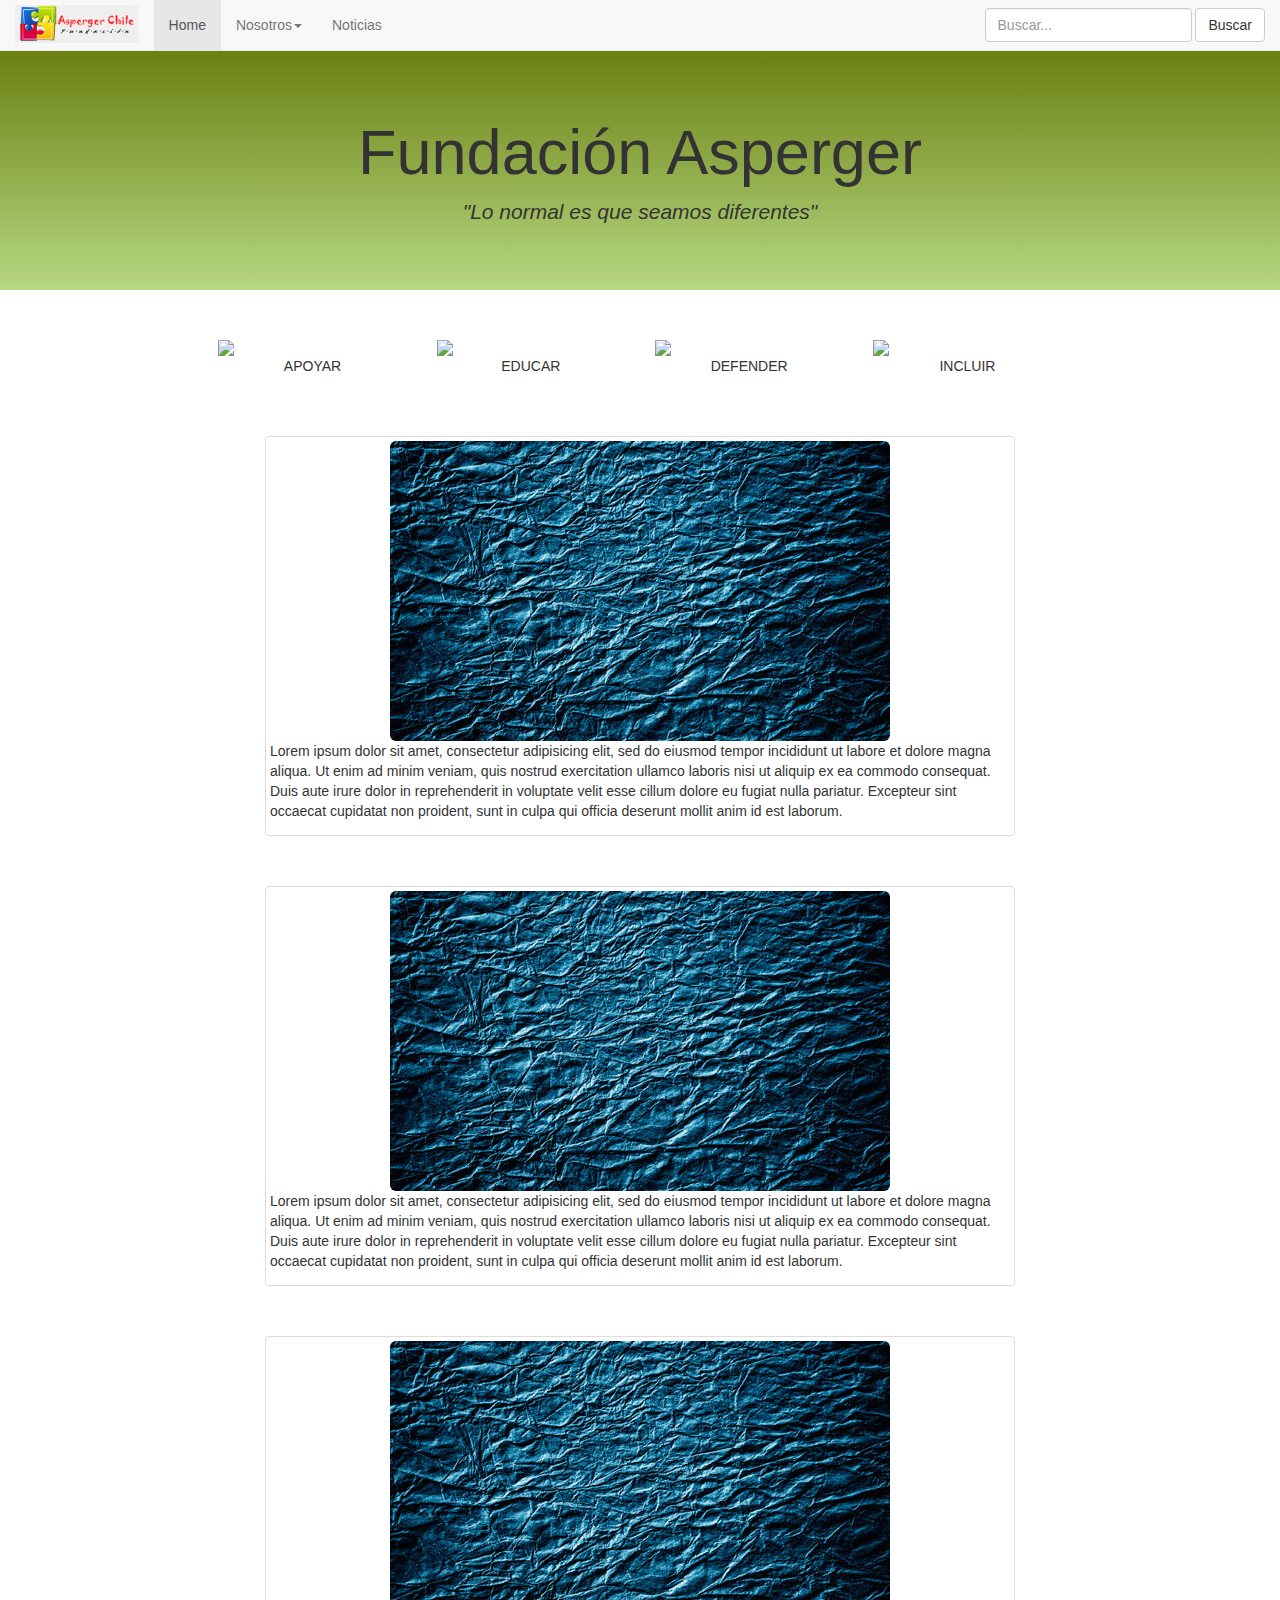
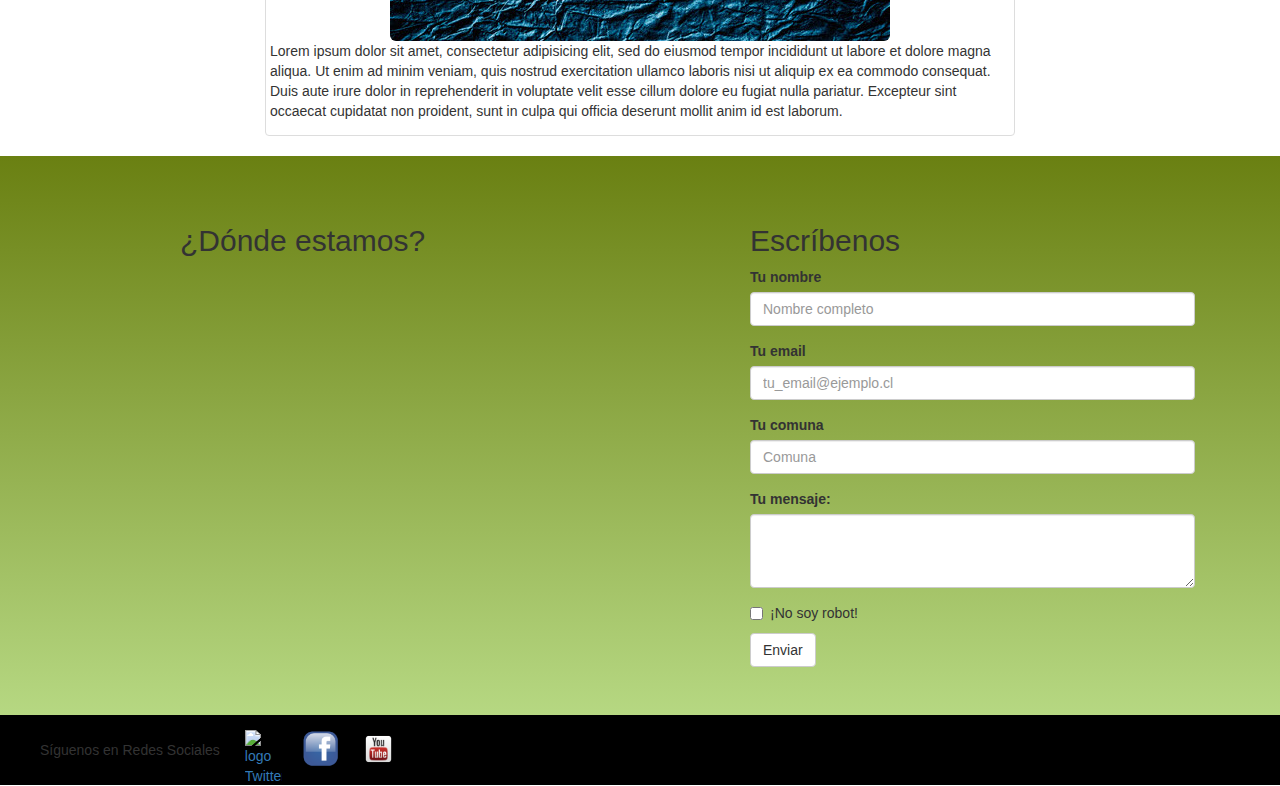
==== nosotros.html @ 91f0e031 "Estructura navbar y footer listas" ====
<!DOCTYPE html>
<html>
<head>

<meta charset="utf-8">

<meta name="viewport" content="width=device-width, initial-scale=1">

	<title>Asperger Chile</title>

<!-- Latest compiled and minified CSS -->
<link rel="stylesheet" href="https://maxcdn.bootstrapcdn.com/bootstrap/3.3.7/css/bootstrap.min.css" integrity="sha384-BVYiiSIFeK1dGmJRAkycuHAHRg32OmUcww7on3RYdg4Va+PmSTsz/K68vbdEjh4u" crossorigin="anonymous">

<!-- Optional theme -->
<link rel="stylesheet" href="spacelab.min.css">

<!-- Mi estilo -->

<link rel="stylesheet" type="text/css" href="style.css">

<script src="js/jquery-3.2.1.js" type="text/javascript"></script>

<!-- Latest compiled and minified JavaScript -->
<script src="https://maxcdn.bootstrapcdn.com/bootstrap/3.3.7/js/bootstrap.min.js" integrity="sha384-Tc5IQib027qvyjSMfHjOMaLkfuWVxZxUPnCJA7l2mCWNIpG9mGCD8wGNIcPD7Txa" crossorigin="anonymous"></script>

</head>

<body>

<nav class="navbar navbar-default navbar-fixed-top">
  <div class="container-fluid">
    <!-- Brand and toggle get grouped for better mobile display -->
    
    <div class="navbar-header">

      <button type="button" class="navbar-toggle collapsed" data-toggle="collapse" data-target="#bs-example-navbar-collapse-1" aria-expanded="false">
        
        <span class="sr-only">Toggle navigation</span>
        <span class="icon-bar"></span>
        <span class="icon-bar"></span>
        <span class="icon-bar"></span>
      
      </button>
      <a class="navbar-brand" href="index.html"><img src="images/fundacion.png" class="img-responsive"></a>
    </div>

    <!-- Collect the nav links, forms, and other content for toggling -->
    
    <div class="collapse navbar-collapse" id="bs-example-navbar-collapse-1">
      <ul class="nav navbar-nav">
        <li class="active"><a href="index.html">Home<span class="sr-only">(current)</span></a></li>
        
        <li class="dropdown">
          <a href="nosotros.html" class="dropdown-toggle" data-toggle="dropdown" role="button" aria-haspopup="true" aria-expanded="false">Nosotros<span class="caret"></span></a>
          <ul class="dropdown-menu">
            <li><a href="nosotros.html">Nuestra fundación</a></li>
            <li><a href="nosotros.html">Ciclos de formación</a></li>
            <li><a href="nosotros.html">Documentos</a></li>
            <li><a href="nosotros.html">Investigaciones</a></li>
            <li><a href="nosotros.html">Talleres</a></li>
            <li><a href="nosotros.html">Videos</a></li>
            <li role="separator" class="divider"></li>
            <li><a href="nosotros.html">Preguntas frecuentes</a></li>
          </ul>
        </li>
        <li><a href="noticias.html">Noticias</a></li>

      </ul>
      <form class="navbar-form navbar-right">
        <div class="form-group">
          <input type="text" class="form-control" placeholder="Buscar...">
        </div>
        <button type="submit" class="btn btn-default">Buscar</button>
      </form>

    </div><!-- /.navbar-collapse -->
  </div><!-- /.container-fluid -->
</nav>

<!-- /.Banner -->

<div class="jumbotron" style="margin-top: 50px">
  <div class="container header">
    <h1> Fundación Asperger</h1>
    <p class="slogan">"Lo normal es que seamos diferentes"</p>
  </div>
</div>

<div> <!-- Banner -->
  
<div class="row banner">

<!-- Columna 1 -->
  
<div class="col-md-2 col-md-offset-2">

<img src="images/niñopintando.jpg" class="img-responsive">
 
 <p> APOYAR

 </p> 

</div>

<!-- Columna 2 -->

<div class="col-md-2">

<img src="images/padresehijos.jpg" class="img-responsive">
 
 <p>EDUCAR

 </p> 

</div>

<!-- Columna 3 -->

<div class="col-md-2">

<img src="images/niñopintando.jpg" class="img-responsive">
 
 <p>DEFENDER

 </p> 

</div>

<!-- Columna 4 -->

<div class="col-md-2">

<img src="images/padresehijos.jpg" class="img-responsive">
 
 <p>INCLUIR

 </p> 

</div>
  
</div>

</div>


<!-- Middle section -->

<div class="container">

<div class="row">

	<div class="col-md-2 col-sm-1">
	</div>

	<!-- Columna NOTICIAS -->

	<div class="col-md-8 col-sm-10 col-xs-12">
	
	<div class="thumbnail">
		
		<img src="images/paper-blue.jpg" class="img-responsive img-rounded">

		<p>			
			Lorem ipsum dolor sit amet, consectetur adipisicing elit, sed do eiusmod
			tempor incididunt ut labore et dolore magna aliqua. Ut enim ad minim veniam,
			quis nostrud exercitation ullamco laboris nisi ut aliquip ex ea commodo
			consequat. Duis aute irure dolor in reprehenderit in voluptate velit esse
			cillum dolore eu fugiat nulla pariatur. Excepteur sint occaecat cupidatat non
			proident, sunt in culpa qui officia deserunt mollit anim id est laborum.
		</p>

	</div>

	<div class="thumbnail">
		
		<img src="images/paper-blue.jpg" class="img-responsive img-rounded">

		<p>			
			Lorem ipsum dolor sit amet, consectetur adipisicing elit, sed do eiusmod
			tempor incididunt ut labore et dolore magna aliqua. Ut enim ad minim veniam,
			quis nostrud exercitation ullamco laboris nisi ut aliquip ex ea commodo
			consequat. Duis aute irure dolor in reprehenderit in voluptate velit esse
			cillum dolore eu fugiat nulla pariatur. Excepteur sint occaecat cupidatat non
			proident, sunt in culpa qui officia deserunt mollit anim id est laborum.
		</p>

	</div>

	<div class="thumbnail">
		
		<img src="images/paper-blue.jpg" class="img-responsive img-rounded">

		<p>			
			Lorem ipsum dolor sit amet, consectetur adipisicing elit, sed do eiusmod
			tempor incididunt ut labore et dolore magna aliqua. Ut enim ad minim veniam,
			quis nostrud exercitation ullamco laboris nisi ut aliquip ex ea commodo
			consequat. Duis aute irure dolor in reprehenderit in voluptate velit esse
			cillum dolore eu fugiat nulla pariatur. Excepteur sint occaecat cupidatat non
			proident, sunt in culpa qui officia deserunt mollit anim id est laborum.
		</p>

	</div>
		
	</div>

</div>
</div>

<div class="footer">
	
	<div class="jumbotron">
		
	<div class="container">

	<!-- Columna MAP -->

<div class="col-md-5 col-md-offset-1 col-sm-6 col-xs-12" id="form">

<h2>¿Dónde estamos?</h2>
	<div class="embed-responsive embed-responsive-4by3">

  	 <iframe  class="embed-responsive-item" src="https://www.google.com/maps/embed?pb=!1m18!1m12!1m3!1d18835.82294776028!2d-70.5581456779975!3d-33.430164730049405!2m3!1f0!2f0!3f0!3m2!1i1024!2i768!4f13.1!3m3!1m2!1s0x9662ce8a669701d1%3A0x9ba8dc8b885dbd61!2sFundaci%C3%B3n+Hahn!5e0!3m2!1sen!2scl!4v1502123195701" frameborder="0" style="border:0" allowfullscreen></iframe>	
    </div>
</div>

	<!-- Columna FORM -->

    <div class="col-md-5 col-md-offset-1 col-sm-6 col-xs-12" id="form">  
        <form>

        <h2>Escríbenos</h2>

    <div class="form-group">
    <label for="exampleInputEmail1">Tu nombre</label>
    <input type="text" class="form-control" id="exampleInputEmail1" placeholder="Nombre completo">
  	</div>

  	<div class="form-group">
    <label for="exampleInputEmail1">Tu email </label>
    <input type="email" class="form-control" id="exampleInputEmail1" placeholder="tu_email@ejemplo.cl">
  	</div>

  	<div class="form-group">
    <label for="exampleInputPassword1">Tu comuna</label>
    <input type="text" class="form-control" id="exampleInputPassword1" placeholder="Comuna">
  	</div>

  <div class="form-group">
  <label for="text-area">Tu mensaje:</label>
  <textarea class="form-control" rows="3" type="text" placeholder="Escribe tu mensaje aquí">
   </textarea>
   </div>

   <div class="checkbox">
    <label>
      <input type="checkbox"> ¡No soy robot!
    </label>


  </div>
  <button type="submit" class="btn btn-default">Enviar</button>
</form>
    </div>

</div>

</div>  <!-- Fin container - footer -->

</div> <!-- Fin Jumbotron - footer -->

<!-- Columna RRSS -->

<div class="col-md-12 col-sm-12 col-xs-12" id="social">

<p id="rrss">

Síguenos en Redes Sociales

</p>

<a href="https://twitter.com/Aspergerchile_F"><img src="images/twitter.png" class="img-responsive red" alt="logo Twitter"></a>
<a href="https://www.facebook.com/pages/Fundacion-Asperger-Chile/116320555087515"><img src="images/facebook-logo.png" class="img-responsive red" alt="logo facebook"></a>
<a href="https://www.youtube.com/channel/UCv927I1W_spt4eVdrYUSlqw"><img src="images/youtube.png" class="img-responsive red" alt="logo Youtube"></a>




</div> <!-- Fin Footer -->

</body>
</html>
---- style.css ----
.navbar-brand {

	width: 12vw;
	padding-top: 5px;  
	}

.jumbotron {

	background: linear-gradient(#6a8012, rgba(106, 175, 0, 0.49));
	margin-bottom: 0px;
}

.slogan {

	text-align: center;
	font-style: italic;
}

h1 {

	text-align: center;
}

#map {

	margin-bottom: 50px;
}

.red {

	width: 3%;
	float: left;
	margin-right: 20px; 
	margin-top: 15px; 
}

#rrss {

	float: left;
	margin: 10px 10px 0 10px;
	padding: 15px;
	font-size: 1em;
	}

.thumbnail {

	margin-top: 50px;
}

.banner {

	text-align: center;
	margin-top: 50px;
}

#social {

	background-color: black;
	height: 5em;
	margin-bottom: 0; 
	box-sizing: border-box;
}
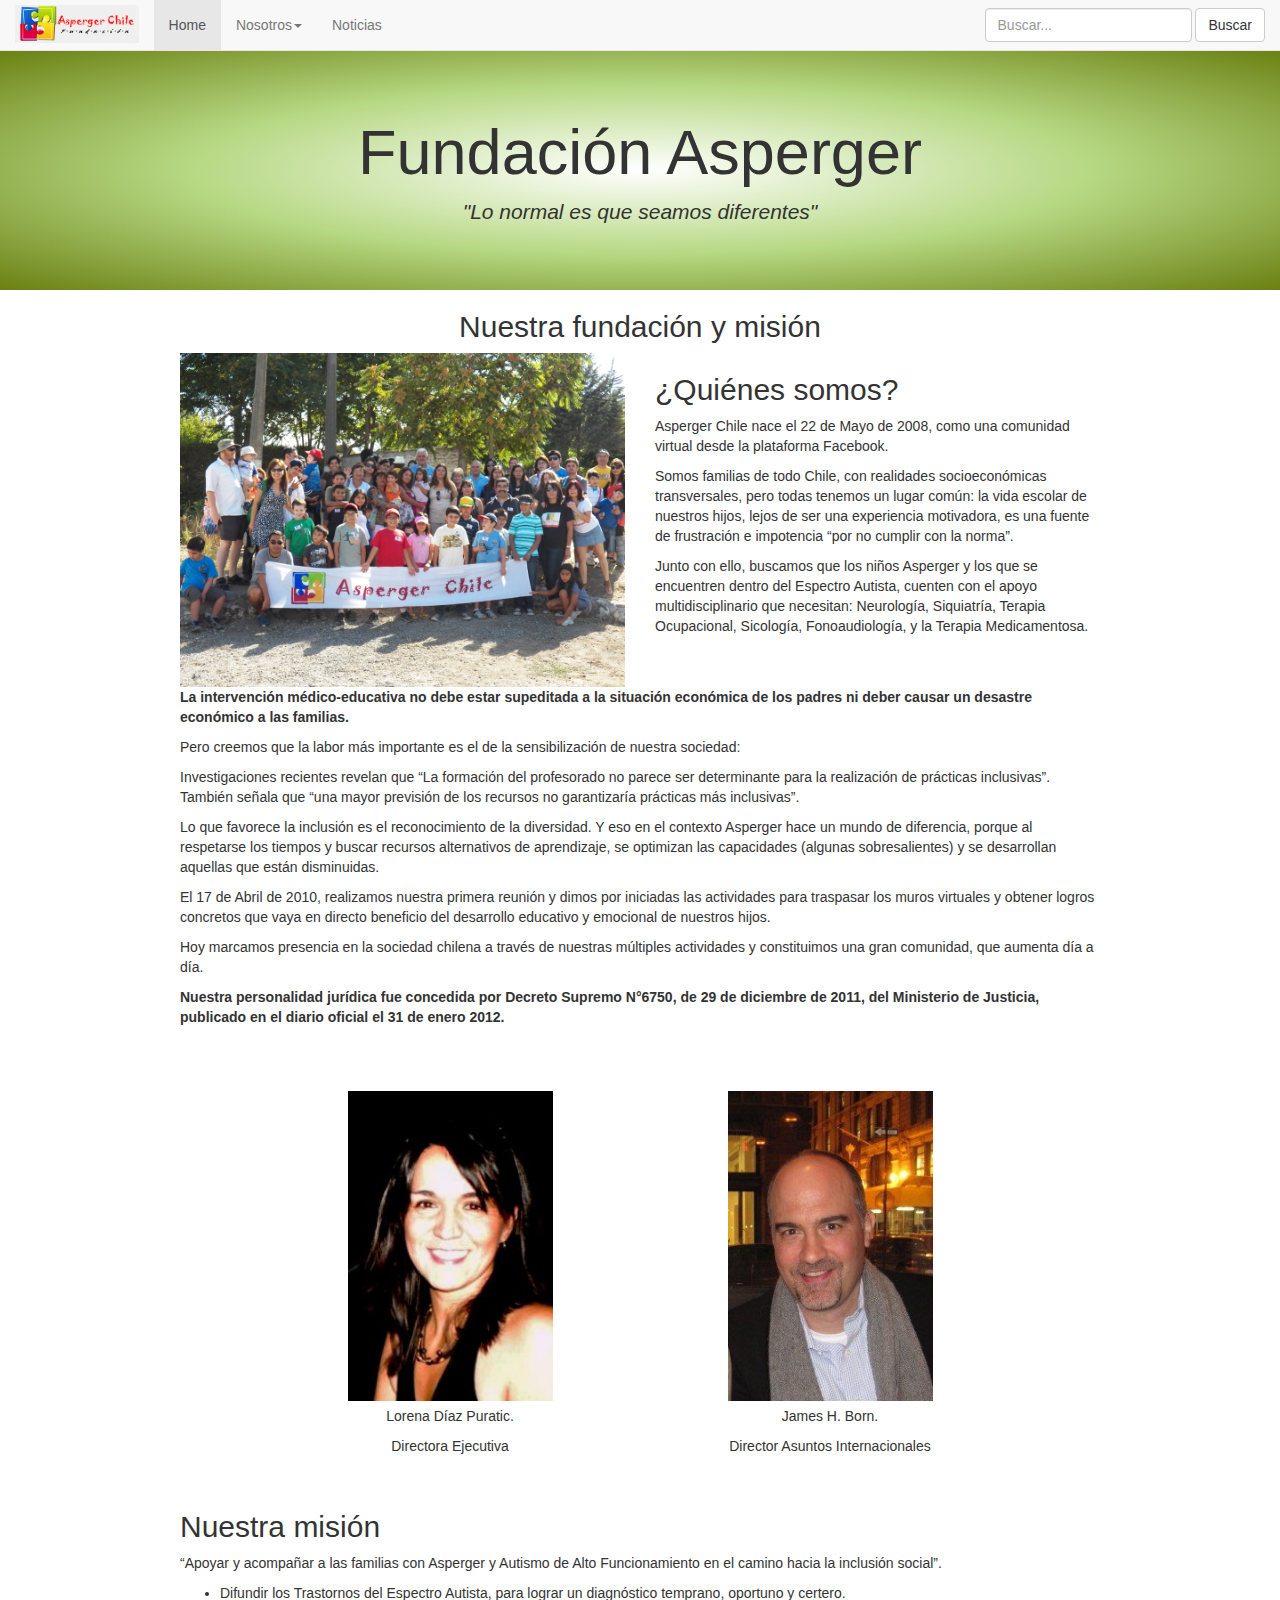
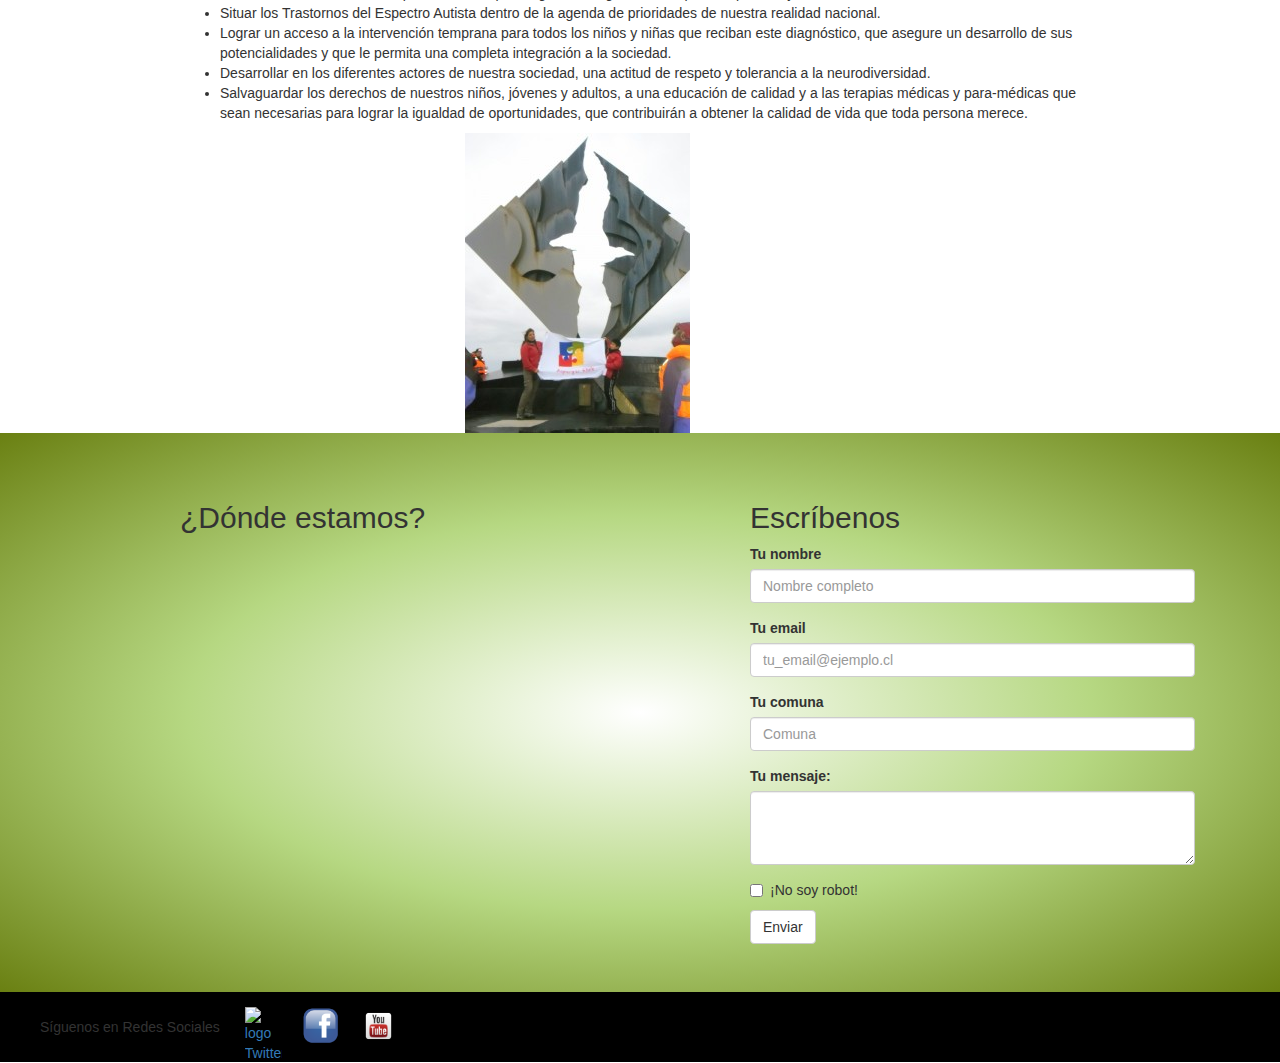
==== commit 65429523: "Agregado contenido de Nosotros y CSS" ====
--- a/nosotros.html
+++ b/nosotros.html
@@ -6,7 +6,9 @@
 
 <meta name="viewport" content="width=device-width, initial-scale=1">
 
-	<title>Asperger Chile</title>
+	<title>Nosotros</title>
+
+<link rel="shortcut icon" href="Double-J-Design-Origami-Colored-Pencil-Blue-home.ico" />
 
 <!-- Latest compiled and minified CSS -->
 <link rel="stylesheet" href="https://maxcdn.bootstrapcdn.com/bootstrap/3.3.7/css/bootstrap.min.css" integrity="sha384-BVYiiSIFeK1dGmJRAkycuHAHRg32OmUcww7on3RYdg4Va+PmSTsz/K68vbdEjh4u" crossorigin="anonymous">
@@ -77,7 +79,7 @@
   </div><!-- /.container-fluid -->
 </nav>
 
-<!-- /.Banner -->
+<!-- Header -->
 
 <div class="jumbotron" style="margin-top: 50px">
   <div class="container header">
@@ -86,125 +88,104 @@
   </div>
 </div>
 
-<div> <!-- Banner -->
-  
-<div class="row banner">
-
-<!-- Columna 1 -->
-  
-<div class="col-md-2 col-md-offset-2">
-
-<img src="images/niñopintando.jpg" class="img-responsive">
- 
- <p> APOYAR
-
- </p> 
-
-</div>
-
-<!-- Columna 2 -->
-
-<div class="col-md-2">
-
-<img src="images/padresehijos.jpg" class="img-responsive">
- 
- <p>EDUCAR
-
- </p> 
-
-</div>
-
-<!-- Columna 3 -->
-
-<div class="col-md-2">
-
-<img src="images/niñopintando.jpg" class="img-responsive">
- 
- <p>DEFENDER
-
- </p> 
-
-</div>
-
-<!-- Columna 4 -->
-
-<div class="col-md-2">
-
-<img src="images/padresehijos.jpg" class="img-responsive">
- 
- <p>INCLUIR
-
- </p> 
-
-</div>
-  
-</div>
-
-</div>
-
-
-<!-- Middle section -->
+<!-- Info fundación -->
+
+<div class="row">
 
 <div class="container">
 
-<div class="row">
-
-	<div class="col-md-2 col-sm-1">
-	</div>
-
-	<!-- Columna NOTICIAS -->
-
-	<div class="col-md-8 col-sm-10 col-xs-12">
-	
-	<div class="thumbnail">
-		
-		<img src="images/paper-blue.jpg" class="img-responsive img-rounded">
-
-		<p>			
-			Lorem ipsum dolor sit amet, consectetur adipisicing elit, sed do eiusmod
-			tempor incididunt ut labore et dolore magna aliqua. Ut enim ad minim veniam,
-			quis nostrud exercitation ullamco laboris nisi ut aliquip ex ea commodo
-			consequat. Duis aute irure dolor in reprehenderit in voluptate velit esse
-			cillum dolore eu fugiat nulla pariatur. Excepteur sint occaecat cupidatat non
-			proident, sunt in culpa qui officia deserunt mollit anim id est laborum.
-		</p>
-
-	</div>
-
-	<div class="thumbnail">
-		
-		<img src="images/paper-blue.jpg" class="img-responsive img-rounded">
-
-		<p>			
-			Lorem ipsum dolor sit amet, consectetur adipisicing elit, sed do eiusmod
-			tempor incididunt ut labore et dolore magna aliqua. Ut enim ad minim veniam,
-			quis nostrud exercitation ullamco laboris nisi ut aliquip ex ea commodo
-			consequat. Duis aute irure dolor in reprehenderit in voluptate velit esse
-			cillum dolore eu fugiat nulla pariatur. Excepteur sint occaecat cupidatat non
-			proident, sunt in culpa qui officia deserunt mollit anim id est laborum.
-		</p>
-
-	</div>
-
-	<div class="thumbnail">
-		
-		<img src="images/paper-blue.jpg" class="img-responsive img-rounded">
-
-		<p>			
-			Lorem ipsum dolor sit amet, consectetur adipisicing elit, sed do eiusmod
-			tempor incididunt ut labore et dolore magna aliqua. Ut enim ad minim veniam,
-			quis nostrud exercitation ullamco laboris nisi ut aliquip ex ea commodo
-			consequat. Duis aute irure dolor in reprehenderit in voluptate velit esse
-			cillum dolore eu fugiat nulla pariatur. Excepteur sint occaecat cupidatat non
-			proident, sunt in culpa qui officia deserunt mollit anim id est laborum.
-		</p>
-
-	</div>
-		
-	</div>
-
-</div>
-</div>
+<h2 id="mision">Nuestra fundación y misión</h2>
+
+<div class="col-md-5 col-md-offset-1"> 
+<img src="images/fundacionmision.jpg" class="img-responsive">
+
+</div>
+
+<div class="col-md-5">
+<h2>¿Quiénes somos?</h2>
+
+<p>Asperger Chile nace el 22 de Mayo de 2008, como una comunidad virtual desde la plataforma Facebook.</p>
+
+<p>Somos familias de todo Chile, con realidades socioeconómicas transversales, pero todas tenemos un lugar común: la vida escolar de nuestros hijos, lejos de ser una experiencia motivadora, es una
+fuente de frustración e impotencia “por no cumplir con la norma”.</p>
+
+<p>Junto con ello, buscamos que los niños Asperger y los que se encuentren dentro del Espectro Autista, cuenten con el apoyo multidisciplinario que necesitan: Neurología, Siquiatría, Terapia Ocupacional, Sicología, Fonoaudiología, y la Terapia Medicamentosa.</p>
+
+</div>
+
+<div class="col-md-10 col-md-offset-1">
+
+<p><span>La intervención médico-educativa no debe estar supeditada a la situación económica de los padres ni deber causar un desastre económico a las familias.</span></p>
+	
+<p>Pero creemos que la labor más importante es el de la sensibilización de nuestra sociedad:</p>
+
+<p>Investigaciones recientes revelan que “La formación del profesorado no parece ser determinante para la realización de prácticas inclusivas”. También señala que “una mayor previsión de los recursos no garantizaría prácticas más inclusivas”.</p>
+
+<p>Lo que favorece la inclusión es el reconocimiento de la diversidad. Y eso en el contexto Asperger hace un mundo de diferencia, porque al respetarse los tiempos y buscar recursos alternativos de aprendizaje, se optimizan las capacidades (algunas sobresalientes) y se desarrollan aquellas que están disminuidas.</p>
+
+<p>El 17 de Abril de 2010, realizamos nuestra primera reunión y dimos por iniciadas las actividades para traspasar los muros virtuales y obtener logros concretos que vaya en directo beneficio del desarrollo educativo y emocional de nuestros hijos.</p>
+
+<p>Hoy marcamos presencia en la sociedad chilena a través de nuestras múltiples actividades y constituimos una gran comunidad, que aumenta día a día.</p>
+
+<p><span>Nuestra personalidad jurídica fue concedida por Decreto Supremo N°6750, de 29 de diciembre de 2011, del Ministerio de Justicia, publicado en el diario oficial el 31 de enero 2012.</span></p>
+
+</div>
+
+
+
+<div class="col-md-4 col-md-offset-2 planilla">
+
+<div class="thumbnail">
+<img src="images/lolocambiada-199x300.jpg" class="img-responsive" id="lolo">
+
+<p>Lorena Díaz Puratic.</p> 
+<p>Directora Ejecutiva</p>	
+
+</div>
+</div>
+
+<div class="col-md-4 planilla">
+
+<div class="thumbnail">
+<img src="images/JimDirector.jpg" class="img-responsive" id="jim">
+
+<p>James H. Born.</p> 
+<p>Director Asuntos Internacionales</p>	
+
+</div>
+	
+</div>
+
+<div class="col-md-10 col-md-offset-1">
+
+<h2>Nuestra misión</h2>
+
+<p>“Apoyar y acompañar a las familias con Asperger y Autismo de Alto Funcionamiento en el camino hacia la inclusión social”.</p>
+
+<ul class="Objetivos:">
+	
+<li>Difundir los Trastornos del Espectro Autista, para lograr un diagnóstico temprano, oportuno y certero.</li>
+<li>Situar los Trastornos del  Espectro Autista dentro de la agenda de prioridades de nuestra realidad nacional.</li>
+<li>Lograr un acceso a la intervención temprana para todos los niños y niñas que reciban este diagnóstico, que asegure un desarrollo de sus potencialidades y que le permita una completa integración a la sociedad.</li>
+<li>Desarrollar en los diferentes actores de nuestra sociedad, una actitud de respeto y tolerancia a la neurodiversidad.</li>
+<li>Salvaguardar los derechos de nuestros niños, jóvenes y adultos,   a una  educación de calidad y a las terapias médicas y para-médicas que sean necesarias para lograr la igualdad de oportunidades, que contribuirán a obtener la calidad de vida que toda persona merece.</li>
+
+</ul>	
+
+</div>
+
+<div class="col-md-4 col-md-offset-4">
+
+<img src="images/albatros.jpg">	
+
+</div>
+
+</div> <!-- Fin container fundación -->
+</div> <!-- Fin row fundación -->
+
+
+
+
 
 <div class="footer">
 	
--- a/style.css
+++ b/style.css
@@ -6,7 +6,7 @@
 
 .jumbotron {
 
-	background: linear-gradient(#6a8012, rgba(106, 175, 0, 0.49));
+	background: radial-gradient(white,rgba(106, 175, 0, 0.49), #6a8012);
 	margin-bottom: 0px;
 }
 
@@ -59,4 +59,47 @@
 	height: 5em;
 	margin-bottom: 0; 
 	box-sizing: border-box;
+}
+
+span {
+
+	font-weight: bold;
+}
+
+.noti {
+
+	width: 50%;
+}
+
+/* CSS NOSOTROS */
+
+#mision {
+
+	text-align: center;
+}
+
+.planilla {
+
+	text-align: center;
+}
+
+.planilla .thumbnail {
+
+	border: none;
+}
+
+#lolo {
+
+width: 205px;
+height: 310px;
+margin-bottom: 5px;
+
+}
+
+
+#jim {
+
+width: 205px;
+height: 310px;
+margin-bottom: 5px;
 }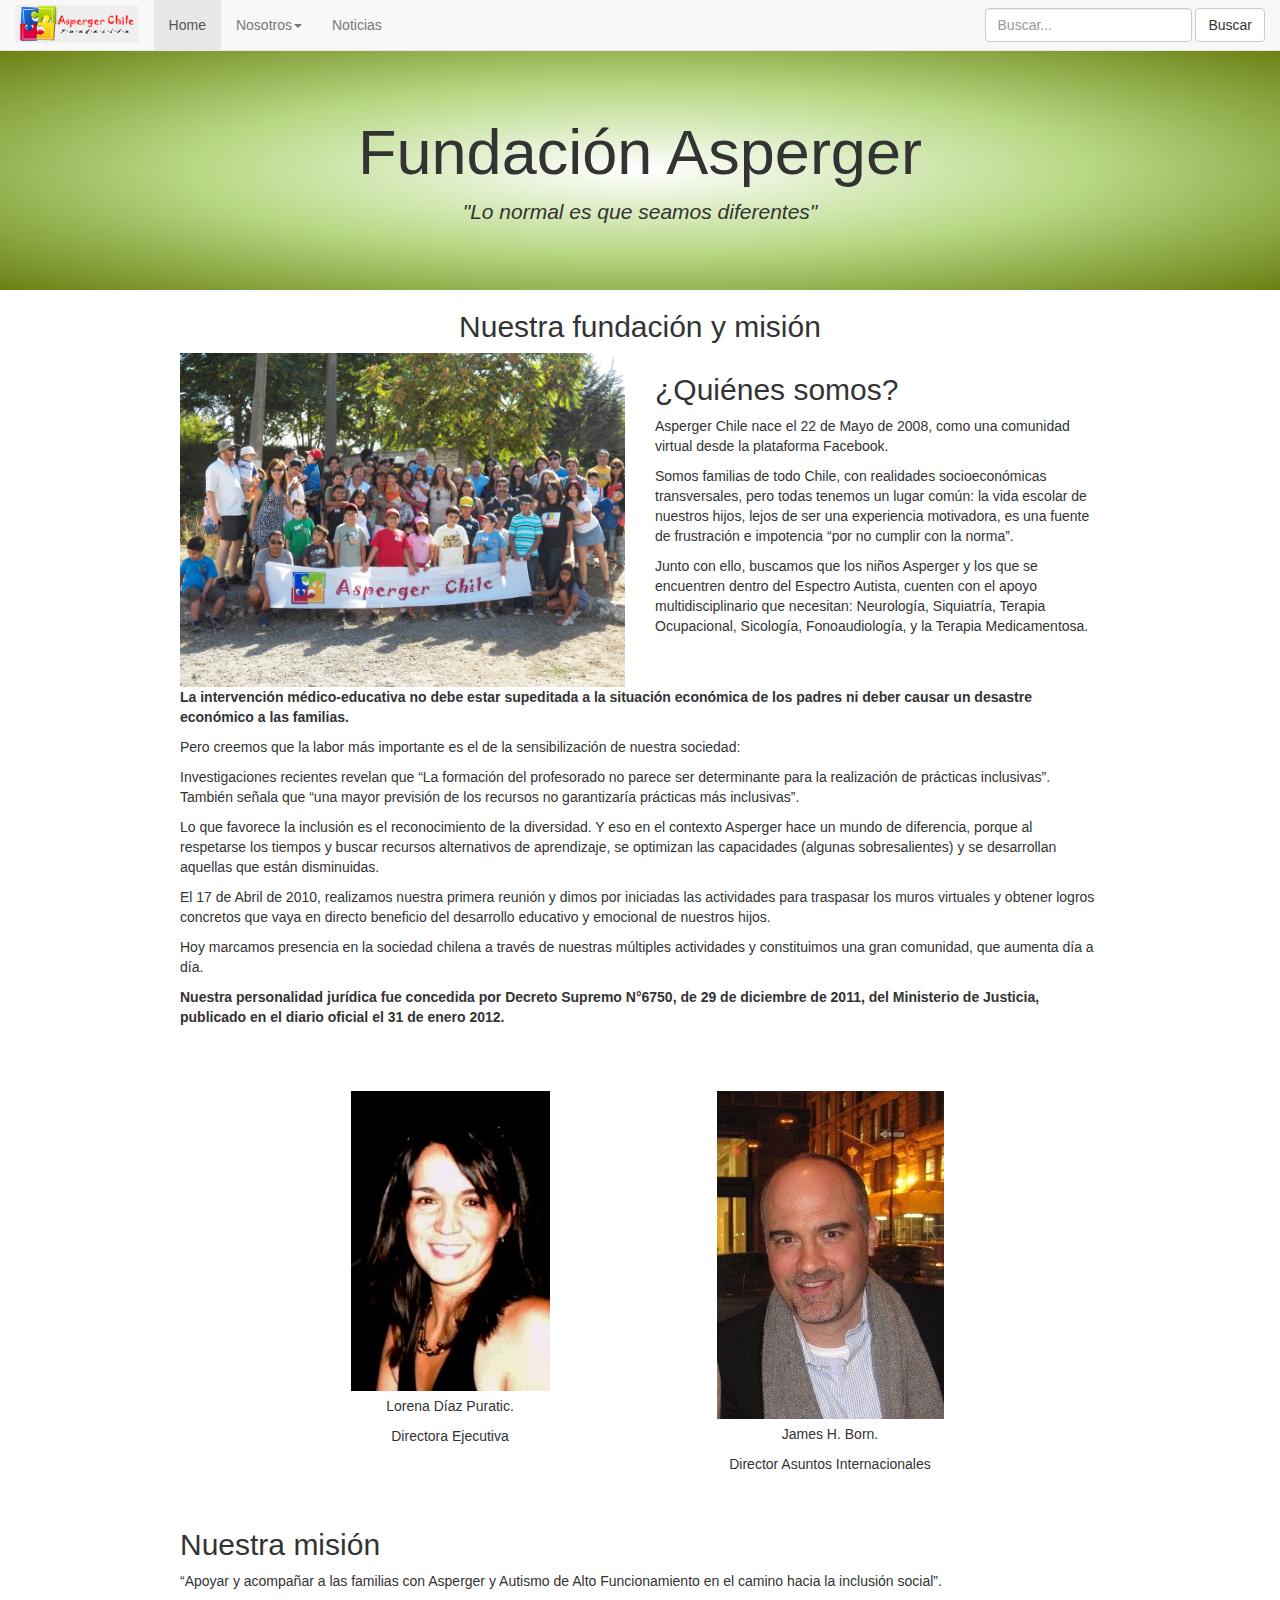
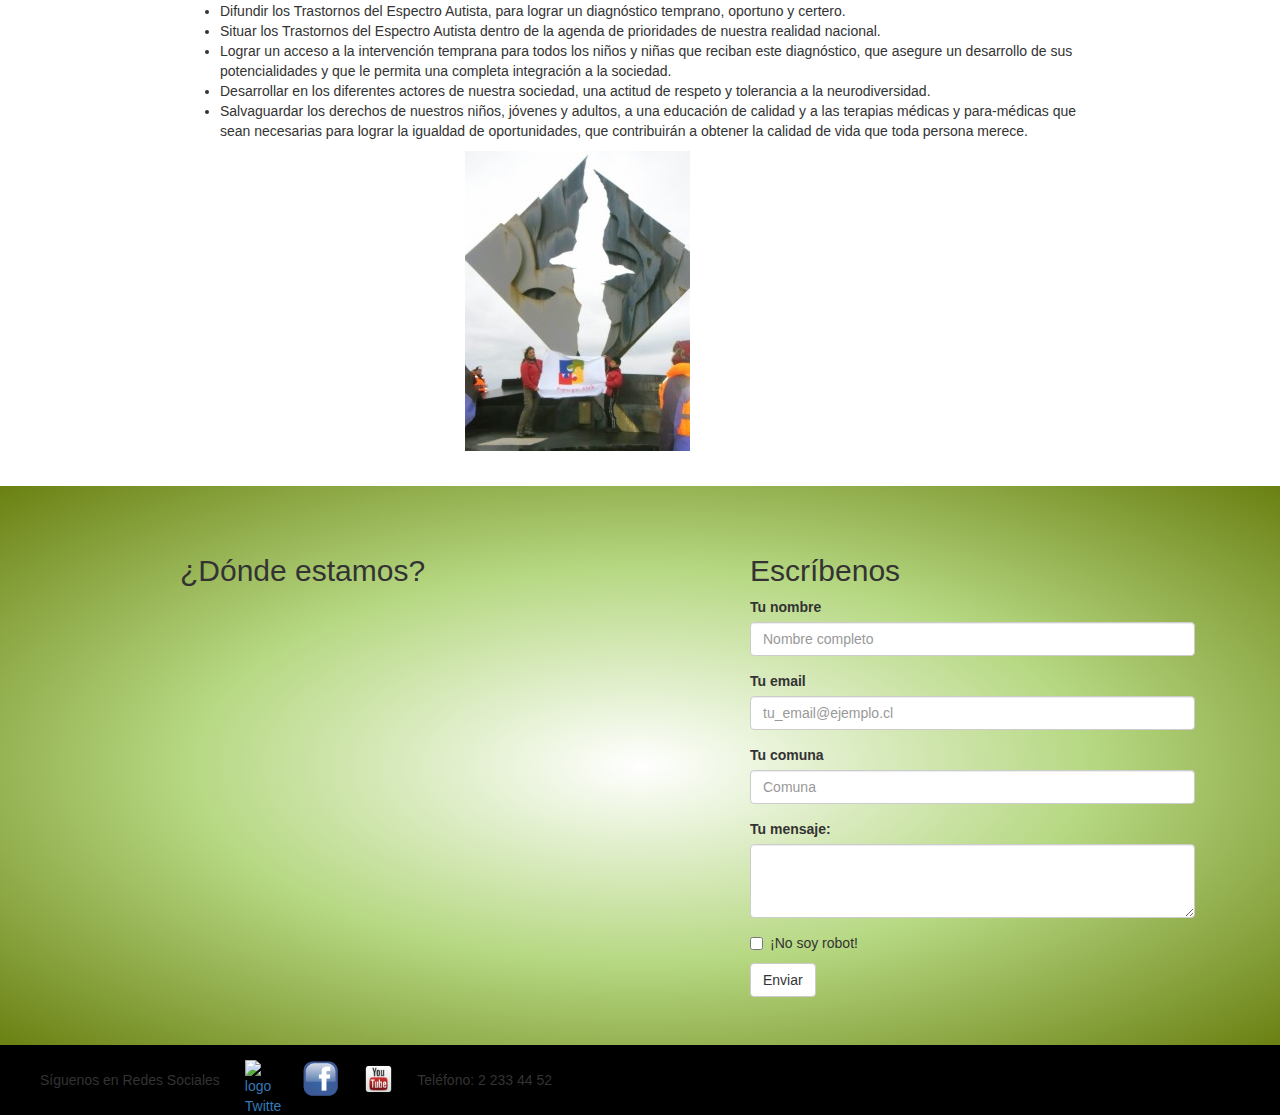
==== commit 7221c684: "Agregado telefono al footer" ====
--- a/nosotros.html
+++ b/nosotros.html
@@ -131,9 +131,9 @@
 
 </div>
 
-
-
-<div class="col-md-4 col-md-offset-2 planilla">
+<!-- Thumbnails fotos -->
+
+<div class="col-md-4 col-md-offset-2 col-sm-5 col-xs-5 col-sm-offset-1 col-xs-offset-1 planilla">
 
 <div class="thumbnail">
 <img src="images/lolocambiada-199x300.jpg" class="img-responsive" id="lolo">
@@ -144,7 +144,9 @@
 </div>
 </div>
 
-<div class="col-md-4 planilla">
+<!-- Thumbnails fotos -->
+
+<div class="col-md-4 col-sm-5 col-xs-5 planilla">
 
 <div class="thumbnail">
 <img src="images/JimDirector.jpg" class="img-responsive" id="jim">
@@ -174,9 +176,11 @@
 
 </div>
 
-<div class="col-md-4 col-md-offset-4">
-
-<img src="images/albatros.jpg">	
+<!-- Foto monumento -->
+
+<div class="col-md-4 col-md-offset-4 col-sm-4 col-sm-offset-4 col-xs-4 col-xs-offset-4">
+
+<img src="images/albatros.jpg" class="img-responsive" id="monumento">	
 
 </div>
 
@@ -263,8 +267,7 @@
 <a href="https://www.facebook.com/pages/Fundacion-Asperger-Chile/116320555087515"><img src="images/facebook-logo.png" class="img-responsive red" alt="logo facebook"></a>
 <a href="https://www.youtube.com/channel/UCv927I1W_spt4eVdrYUSlqw"><img src="images/youtube.png" class="img-responsive red" alt="logo Youtube"></a>
 
-
-
+<p id="phone">Teléfono: 2 233 44 52</p>
 
 </div> <!-- Fin Footer -->
 
--- a/style.css
+++ b/style.css
@@ -41,6 +41,12 @@
 	padding: 15px;
 	font-size: 1em;
 	}
+
+#phone {
+
+	margin-top: 10px;
+	padding-top: 15px;
+}	
 
 .thumbnail {
 
@@ -90,8 +96,6 @@
 
 #lolo {
 
-width: 205px;
-height: 310px;
 margin-bottom: 5px;
 
 }
@@ -99,7 +103,11 @@
 
 #jim {
 
-width: 205px;
-height: 310px;
 margin-bottom: 5px;
+
+}
+
+#monumento {
+
+	margin-bottom: 10%;
 }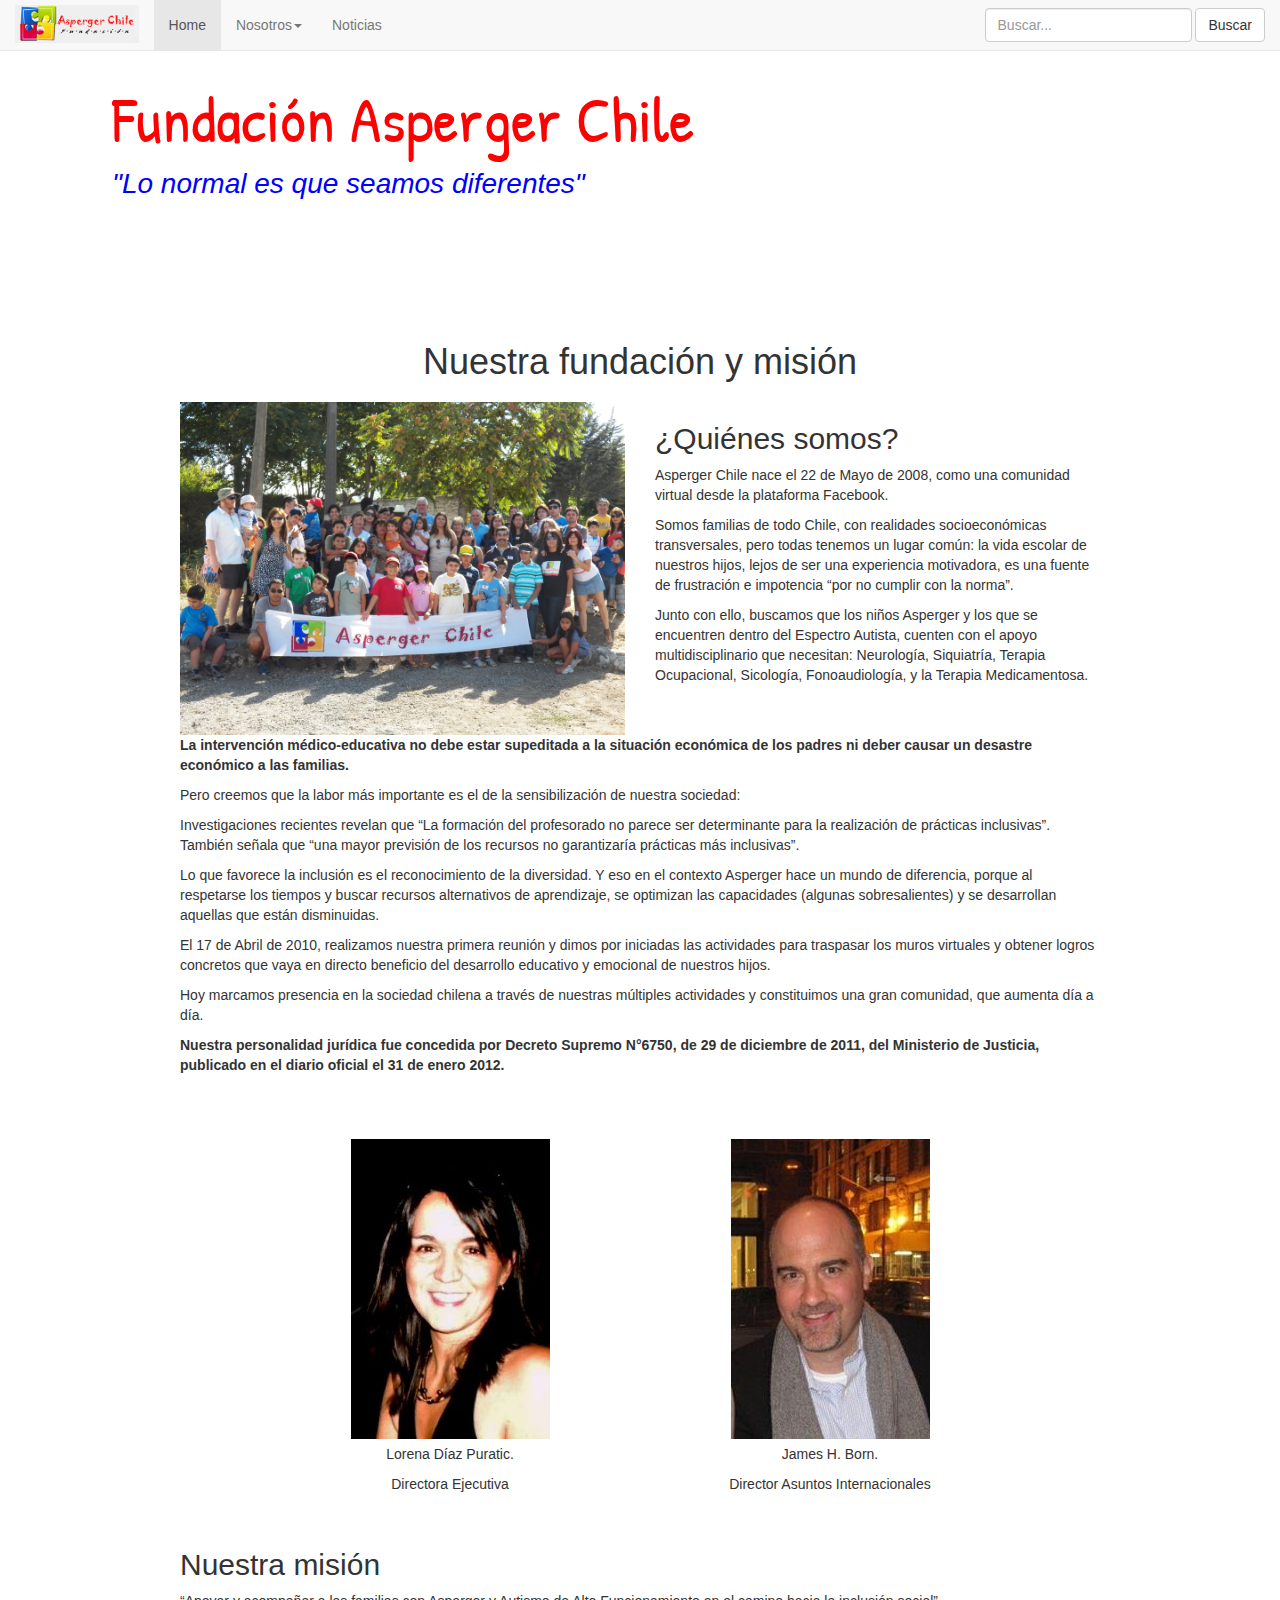
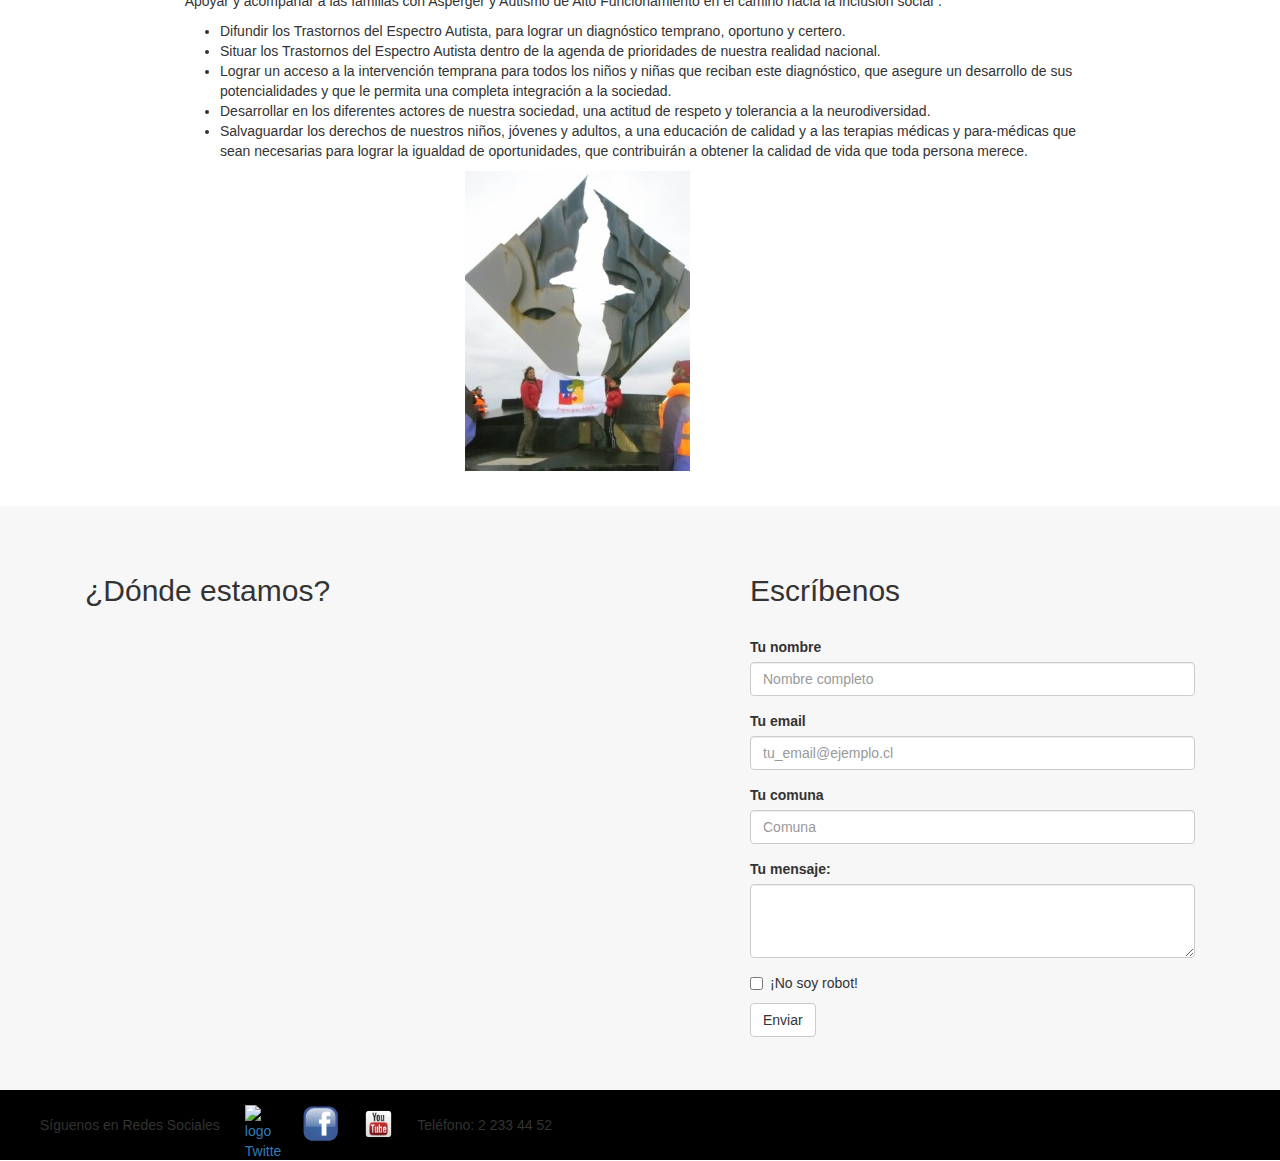
==== commit 23253eb1: "Arreglo de header" ====
--- a/nosotros.html
+++ b/nosotros.html
@@ -5,6 +5,8 @@
 <meta charset="utf-8">
 
 <meta name="viewport" content="width=device-width, initial-scale=1">
+
+<link href="https://fonts.googleapis.com/css?family=Patrick+Hand" rel="stylesheet">
 
 	<title>Nosotros</title>
 
@@ -81,12 +83,12 @@
 
 <!-- Header -->
 
-<div class="jumbotron" style="margin-top: 50px">
-  <div class="container header">
-    <h1> Fundación Asperger</h1>
+
+  <div class="header">
+    <h1 id="main"> Fundación Asperger Chile</h1>
     <p class="slogan">"Lo normal es que seamos diferentes"</p>
   </div>
-</div>
+  
 
 <!-- Info fundación -->
 
@@ -94,7 +96,7 @@
 
 <div class="container">
 
-<h2 id="mision">Nuestra fundación y misión</h2>
+<h1 id="mision">Nuestra fundación y misión</h1>
 
 <div class="col-md-5 col-md-offset-1"> 
 <img src="images/fundacionmision.jpg" class="img-responsive">
@@ -187,9 +189,7 @@
 </div> <!-- Fin container fundación -->
 </div> <!-- Fin row fundación -->
 
-
-
-
+<!-- FOOTER -->
 
 <div class="footer">
 	
@@ -199,7 +199,7 @@
 
 	<!-- Columna MAP -->
 
-<div class="col-md-5 col-md-offset-1 col-sm-6 col-xs-12" id="form">
+<div class="col-md-6 col-sm-6 col-xs-12 map">
 
 <h2>¿Dónde estamos?</h2>
 	<div class="embed-responsive embed-responsive-4by3">
@@ -210,7 +210,7 @@
 
 	<!-- Columna FORM -->
 
-    <div class="col-md-5 col-md-offset-1 col-sm-6 col-xs-12" id="form">  
+    <div class="col-md-5 col-md-offset-1 col-sm-6 col-xs-12 form">  
         <form>
 
         <h2>Escríbenos</h2>
@@ -269,6 +269,7 @@
 
 <p id="phone">Teléfono: 2 233 44 52</p>
 
+
 </div> <!-- Fin Footer -->
 
 </body>
--- a/style.css
+++ b/style.css
@@ -4,26 +4,76 @@
 	padding-top: 5px;  
 	}
 
+.header {
+
+	background-image: url(images/green-curves-artistic-abstract-header-2775.jpg);
+	background-repeat: no-repeat;
+	background-position: center;
+	background-size: 100%;
+	max-width: 100%;
+	height: 30vh;
+	margin-top: 52px;
+	padding: 12px;
+}	
+
 .jumbotron {
 
-	background: radial-gradient(white,rgba(106, 175, 0, 0.49), #6a8012);
 	margin-bottom: 0px;
+	background-color: #f7f7f7;
 }
 
 .slogan {
 
-	text-align: center;
+	text-align: left;
 	font-style: italic;
+	color: blue;
+	font-size: 2em;
+	margin-left: 100px;
 }
 
-h1 {
+#servicios {
 
-	text-align: center;
+	margin-bottom: 40px;
 }
 
-#map {
+#main {
 
-	margin-bottom: 50px;
+	text-align: left;
+	font-family: 'Patrick Hand', cursive;
+	color: red;
+	font-size: 5vw;
+	margin-left: 100px;
+
+	}
+
+#colban1 {
+
+	margin-bottom: 40px;
+}
+
+#colban2 {
+
+	margin-bottom: 40px;
+}
+
+#colban3 {
+
+	margin-bottom: 20px;
+}
+
+#colban4 {
+
+	margin-bottom: 20px;
+}
+
+.map h2 {
+
+	margin-bottom: 30px;
+}
+
+.form h2 {
+
+	margin-bottom: 30px;
 }
 
 .red {
@@ -82,6 +132,7 @@
 #mision {
 
 	text-align: center;
+	margin-bottom: 20px;
 }
 
 .planilla {
@@ -110,4 +161,33 @@
 #monumento {
 
 	margin-bottom: 10%;
-}+}
+
+/* CSS NOTICIAS */
+
+.blogset {
+
+	margin-top: 0px;
+}
+
+.blogset img {
+
+	max-width: 100%;
+	margin-top: 30px;
+
+}
+
+.blogtxt {
+
+	margin-top: 30px;
+	margin-bottom: 50px;
+	font-size: 1.1em;
+	line-height: 200%;
+
+}
+
+.blogtxt h3 {
+
+	margin-top: 0px;
+	margin-bottom: 20px;
+}
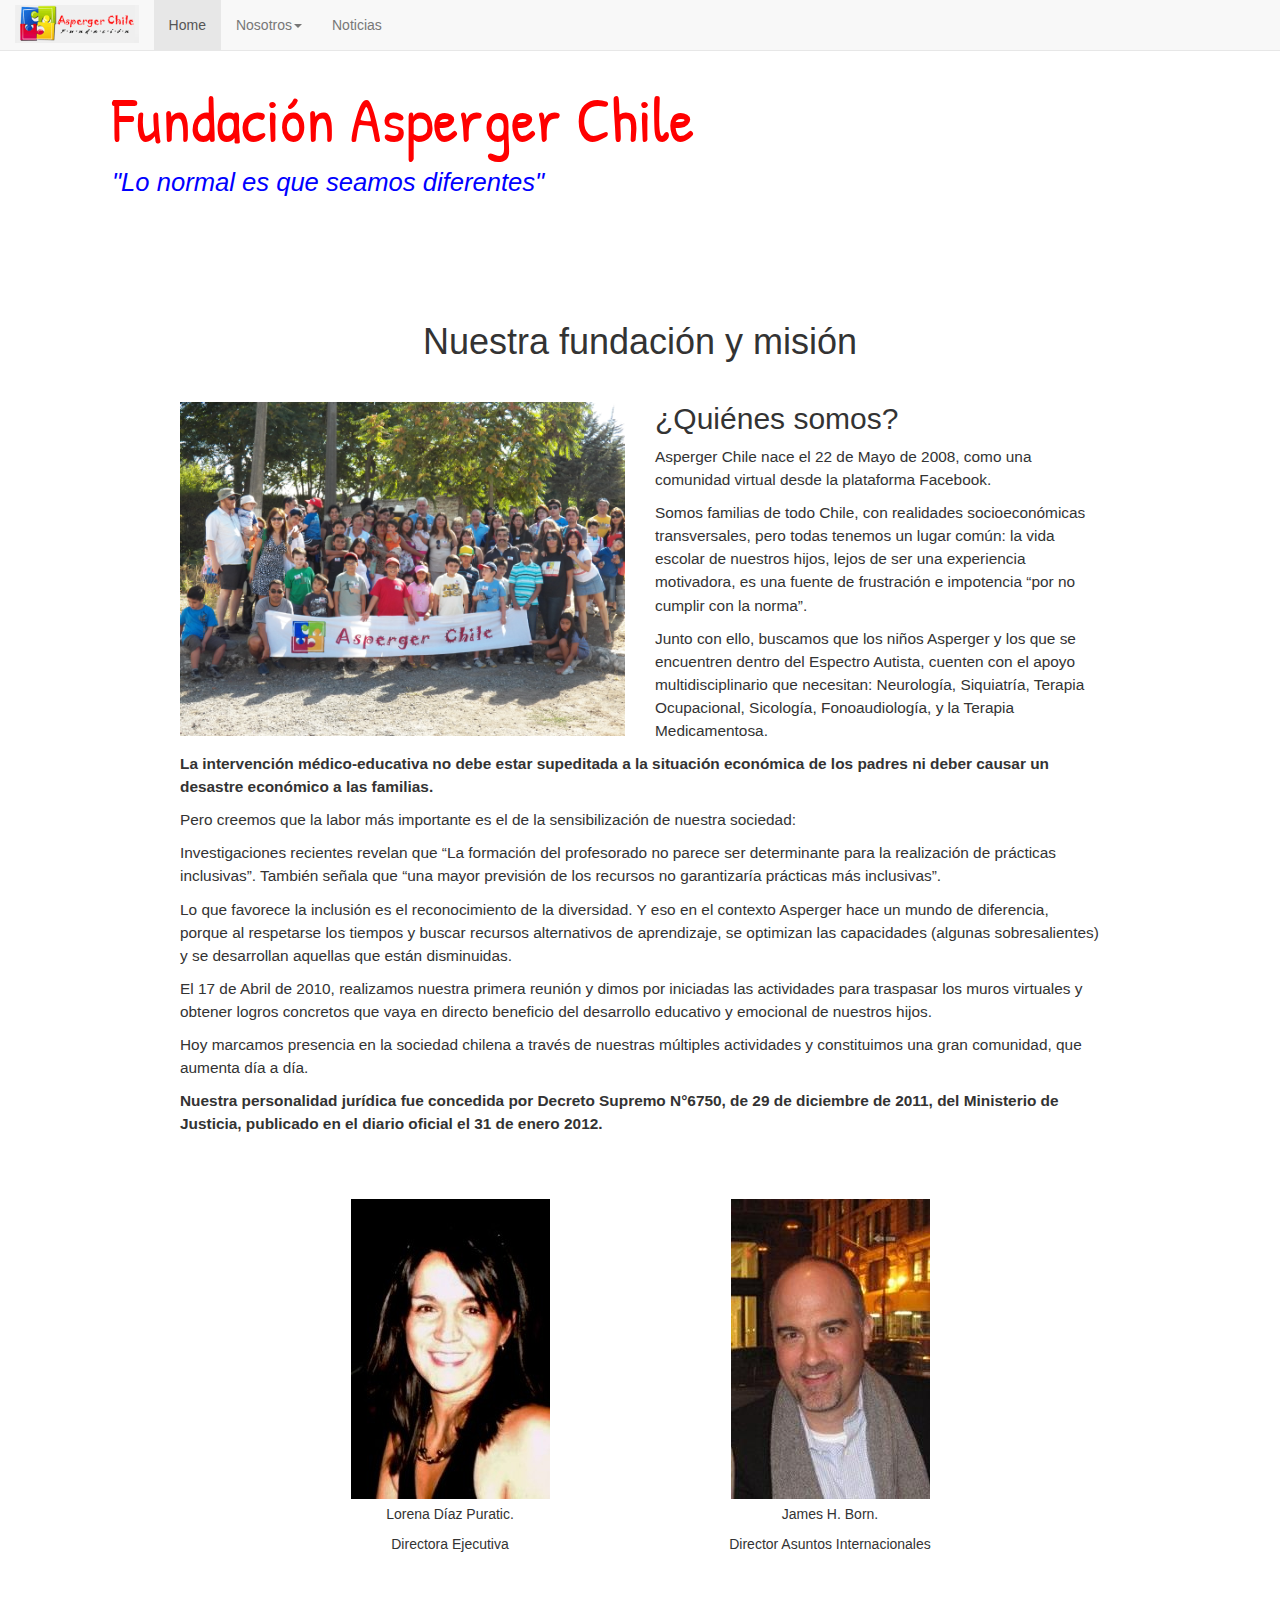
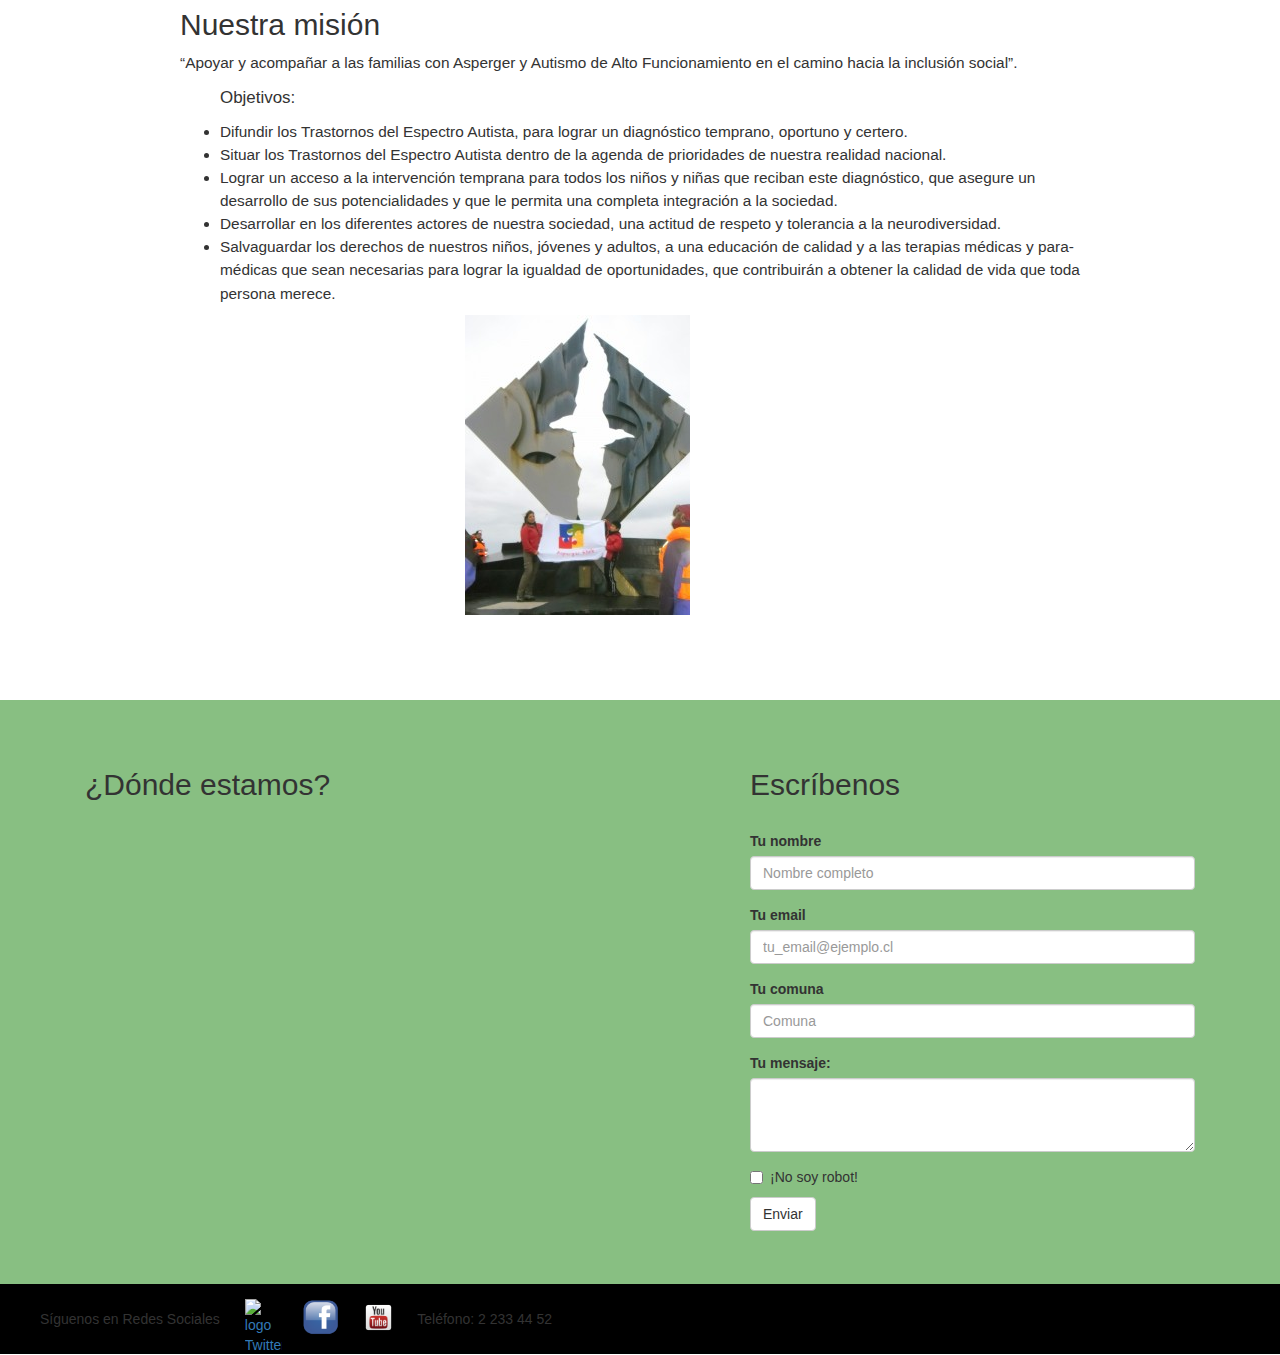
==== commit 3366475c: "Search bar fuera de navbar" ====
--- a/nosotros.html
+++ b/nosotros.html
@@ -70,24 +70,17 @@
         <li><a href="noticias.html">Noticias</a></li>
 
       </ul>
-      <form class="navbar-form navbar-right">
-        <div class="form-group">
-          <input type="text" class="form-control" placeholder="Buscar...">
-        </div>
-        <button type="submit" class="btn btn-default">Buscar</button>
-      </form>
-
-    </div><!-- /.navbar-collapse -->
+      </div><!-- /.navbar-collapse -->
   </div><!-- /.container-fluid -->
 </nav>
 
 <!-- Header -->
 
-
   <div class="header">
     <h1 id="main"> Fundación Asperger Chile</h1>
-    <p class="slogan">"Lo normal es que seamos diferentes"</p>
+    <p id="slogan">"Lo normal es que seamos diferentes"</p>
   </div>
+</div>
   
 
 <!-- Info fundación -->
@@ -99,12 +92,12 @@
 <h1 id="mision">Nuestra fundación y misión</h1>
 
 <div class="col-md-5 col-md-offset-1"> 
-<img src="images/fundacionmision.jpg" class="img-responsive">
-
-</div>
-
-<div class="col-md-5">
-<h2>¿Quiénes somos?</h2>
+<img src="images/fundacionmision.jpg" class="img-responsive" alt="foto de familias pertenecientes a la fundación">
+
+</div>
+
+<div class="col-md-5 nosotrostxt">
+<h2 id="quienes">¿Quiénes somos?</h2>
 
 <p>Asperger Chile nace el 22 de Mayo de 2008, como una comunidad virtual desde la plataforma Facebook.</p>
 
@@ -115,7 +108,7 @@
 
 </div>
 
-<div class="col-md-10 col-md-offset-1">
+<div class="col-md-10 col-md-offset-1 nosotrostxt">
 
 <p><span>La intervención médico-educativa no debe estar supeditada a la situación económica de los padres ni deber causar un desastre económico a las familias.</span></p>
 	
@@ -133,12 +126,12 @@
 
 </div>
 
-<!-- Thumbnails fotos -->
+<!-- Thumbnail foto 1 -->
 
 <div class="col-md-4 col-md-offset-2 col-sm-5 col-xs-5 col-sm-offset-1 col-xs-offset-1 planilla">
 
 <div class="thumbnail">
-<img src="images/lolocambiada-199x300.jpg" class="img-responsive" id="lolo">
+<img src="images/lolocambiada-199x300.jpg" class="img-responsive" id="lolo" alt="foto de directora ejecutiva Lorena Díaz">
 
 <p>Lorena Díaz Puratic.</p> 
 <p>Directora Ejecutiva</p>	
@@ -146,12 +139,12 @@
 </div>
 </div>
 
-<!-- Thumbnails fotos -->
+<!-- Thumbnail 1 foto 2 -->
 
 <div class="col-md-4 col-sm-5 col-xs-5 planilla">
 
 <div class="thumbnail">
-<img src="images/JimDirector.jpg" class="img-responsive" id="jim">
+<img src="images/JimDirector.jpg" class="img-responsive" id="jim" alt="foto del director de asuntos internacionales James Born">
 
 <p>James H. Born.</p> 
 <p>Director Asuntos Internacionales</p>	
@@ -160,13 +153,15 @@
 	
 </div>
 
-<div class="col-md-10 col-md-offset-1">
+<div class="col-md-10 col-md-offset-1 nosotrostxt">
 
 <h2>Nuestra misión</h2>
 
 <p>“Apoyar y acompañar a las familias con Asperger y Autismo de Alto Funcionamiento en el camino hacia la inclusión social”.</p>
 
-<ul class="Objetivos:">
+<ul class="nosotroslist">
+
+<p>Objetivos:</p>
 	
 <li>Difundir los Trastornos del Espectro Autista, para lograr un diagnóstico temprano, oportuno y certero.</li>
 <li>Situar los Trastornos del  Espectro Autista dentro de la agenda de prioridades de nuestra realidad nacional.</li>
@@ -182,7 +177,7 @@
 
 <div class="col-md-4 col-md-offset-4 col-sm-4 col-sm-offset-4 col-xs-4 col-xs-offset-4">
 
-<img src="images/albatros.jpg" class="img-responsive" id="monumento">	
+<img src="images/albatros.jpg" class="img-responsive" id="monumento" alt="foto monumento albatros">	
 
 </div>
 
@@ -192,64 +187,64 @@
 <!-- FOOTER -->
 
 <div class="footer">
-	
-	<div class="jumbotron">
-		
-	<div class="container">
-
-	<!-- Columna MAP -->
-
-<div class="col-md-6 col-sm-6 col-xs-12 map">
-
-<h2>¿Dónde estamos?</h2>
-	<div class="embed-responsive embed-responsive-4by3">
-
-  	 <iframe  class="embed-responsive-item" src="https://www.google.com/maps/embed?pb=!1m18!1m12!1m3!1d18835.82294776028!2d-70.5581456779975!3d-33.430164730049405!2m3!1f0!2f0!3f0!3m2!1i1024!2i768!4f13.1!3m3!1m2!1s0x9662ce8a669701d1%3A0x9ba8dc8b885dbd61!2sFundaci%C3%B3n+Hahn!5e0!3m2!1sen!2scl!4v1502123195701" frameborder="0" style="border:0" allowfullscreen></iframe>	
+
+  <div class="jumbotron">
+   
+    <div class="container">
+
+      <!-- Columna MAP -->
+
+      <div class="col-md-6 col-sm-6 col-xs-12 map">
+
+        <h2>¿Dónde estamos?</h2>
+        <div class="embed-responsive embed-responsive-4by3">
+
+          <iframe  class="embed-responsive-item" src="https://www.google.com/maps/embed?pb=!1m18!1m12!1m3!1d18835.82294776028!2d-70.5581456779975!3d-33.430164730049405!2m3!1f0!2f0!3f0!3m2!1i1024!2i768!4f13.1!3m3!1m2!1s0x9662ce8a669701d1%3A0x9ba8dc8b885dbd61!2sFundaci%C3%B3n+Hahn!5e0!3m2!1sen!2scl!4v1502123195701" frameborder="0" style="border:0" allowfullscreen></iframe>	
+        </div>
+      </div>
+
+      <!-- Columna FORM -->
+
+      <div class="col-md-5 col-md-offset-1 col-sm-6 col-xs-12 form">  
+        <form>
+
+          <h2>Escríbenos</h2>
+
+          <div class="form-group">
+            <label for="exampleInputEmail1">Tu nombre</label>
+            <input type="text" class="form-control" id="exampleInputEmail1" placeholder="Nombre completo">
+          </div>
+
+          <div class="form-group">
+            <label for="exampleInputEmail1">Tu email </label>
+            <input type="email" class="form-control" id="exampleInputEmail1" placeholder="tu_email@ejemplo.cl">
+          </div>
+
+          <div class="form-group">
+            <label for="exampleInputPassword1">Tu comuna</label>
+            <input type="text" class="form-control" id="exampleInputPassword1" placeholder="Comuna">
+          </div>
+
+          <div class="form-group">
+            <label for="text-area">Tu mensaje:</label>
+            <textarea class="form-control" rows="3" type="text" placeholder="Escribe tu mensaje aquí">
+            </textarea>
+          </div>
+
+          <div class="checkbox">
+            <label>
+              <input type="checkbox"> ¡No soy robot!
+            </label>
+
+
+          </div>
+          <button type="submit" class="btn btn-default">Enviar</button>
+        </form>
+      </div>
+
     </div>
-</div>
-
-	<!-- Columna FORM -->
-
-    <div class="col-md-5 col-md-offset-1 col-sm-6 col-xs-12 form">  
-        <form>
-
-        <h2>Escríbenos</h2>
-
-    <div class="form-group">
-    <label for="exampleInputEmail1">Tu nombre</label>
-    <input type="text" class="form-control" id="exampleInputEmail1" placeholder="Nombre completo">
-  	</div>
-
-  	<div class="form-group">
-    <label for="exampleInputEmail1">Tu email </label>
-    <input type="email" class="form-control" id="exampleInputEmail1" placeholder="tu_email@ejemplo.cl">
-  	</div>
-
-  	<div class="form-group">
-    <label for="exampleInputPassword1">Tu comuna</label>
-    <input type="text" class="form-control" id="exampleInputPassword1" placeholder="Comuna">
-  	</div>
-
-  <div class="form-group">
-  <label for="text-area">Tu mensaje:</label>
-  <textarea class="form-control" rows="3" type="text" placeholder="Escribe tu mensaje aquí">
-   </textarea>
-   </div>
-
-   <div class="checkbox">
-    <label>
-      <input type="checkbox"> ¡No soy robot!
-    </label>
-
-
-  </div>
-  <button type="submit" class="btn btn-default">Enviar</button>
-</form>
-    </div>
-
-</div>
-
-</div>  <!-- Fin container - footer -->
+
+  </div>  <!-- Fin container - footer -->
 
 </div> <!-- Fin Jumbotron - footer -->
 
@@ -257,17 +252,17 @@
 
 <div class="col-md-12 col-sm-12 col-xs-12" id="social">
 
-<p id="rrss">
-
-Síguenos en Redes Sociales
-
-</p>
-
-<a href="https://twitter.com/Aspergerchile_F"><img src="images/twitter.png" class="img-responsive red" alt="logo Twitter"></a>
-<a href="https://www.facebook.com/pages/Fundacion-Asperger-Chile/116320555087515"><img src="images/facebook-logo.png" class="img-responsive red" alt="logo facebook"></a>
-<a href="https://www.youtube.com/channel/UCv927I1W_spt4eVdrYUSlqw"><img src="images/youtube.png" class="img-responsive red" alt="logo Youtube"></a>
-
-<p id="phone">Teléfono: 2 233 44 52</p>
+  <p id="rrss">
+
+    Síguenos en Redes Sociales
+
+  </p>
+
+  <a href="https://twitter.com/Aspergerchile_F"><img src="images/twitter.png" class="img-responsive red" alt="logo Twitter"></a>
+  <a href="https://www.facebook.com/pages/Fundacion-Asperger-Chile/116320555087515"><img src="images/facebook-logo.png" class="img-responsive red" alt="logo facebook"></a>
+  <a href="https://www.youtube.com/channel/UCv927I1W_spt4eVdrYUSlqw"><img src="images/youtube.png" class="img-responsive red" alt="logo Youtube"></a>
+
+  <p id="phone">Teléfono: 2 233 44 52</p>
 
 
 </div> <!-- Fin Footer -->
--- a/style.css
+++ b/style.css
@@ -11,7 +11,7 @@
 	background-position: center;
 	background-size: 100%;
 	max-width: 100%;
-	height: 30vh;
+	height: 18vw;
 	margin-top: 52px;
 	padding: 12px;
 }	
@@ -19,21 +19,21 @@
 .jumbotron {
 
 	margin-bottom: 0px;
-	background-color: #f7f7f7;
-}
-
-.slogan {
+	background-color: #88bf82;
+}
+
+#slogan {
 
 	text-align: left;
 	font-style: italic;
 	color: blue;
-	font-size: 2em;
+	font-size: 2vw;
 	margin-left: 100px;
 }
 
 #servicios {
 
-	margin-bottom: 40px;
+	margin-bottom: 20px;
 }
 
 #main {
@@ -76,6 +76,11 @@
 	margin-bottom: 30px;
 }
 
+.footer {
+
+	margin-top: 50px;
+}
+
 .red {
 
 	width: 3%;
@@ -96,6 +101,7 @@
 
 	margin-top: 10px;
 	padding-top: 15px;
+	font-size: 1em;
 }	
 
 .thumbnail {
@@ -107,6 +113,7 @@
 
 	text-align: center;
 	margin-top: 50px;
+	border-bottom: 1px solid black;
 }
 
 #social {
@@ -132,7 +139,25 @@
 #mision {
 
 	text-align: center;
-	margin-bottom: 20px;
+	margin-top: 40px;
+	margin-bottom: 40px;
+}
+
+#quienes {
+
+	margin-top:0; 
+}
+
+.nosotrostxt p {
+
+	font-size: 1.1em;
+	line-height: 150%;
+}
+
+.nosotroslist {
+
+	font-size: 1.1em;
+	line-height: 150%;
 }
 
 .planilla {
@@ -165,15 +190,11 @@
 
 /* CSS NOTICIAS */
 
-.blogset {
-
-	margin-top: 0px;
-}
-
-.blogset img {
-
-	max-width: 100%;
+.blog img {
+
+	max-width: 90%;
 	margin-top: 30px;
+	
 
 }
 
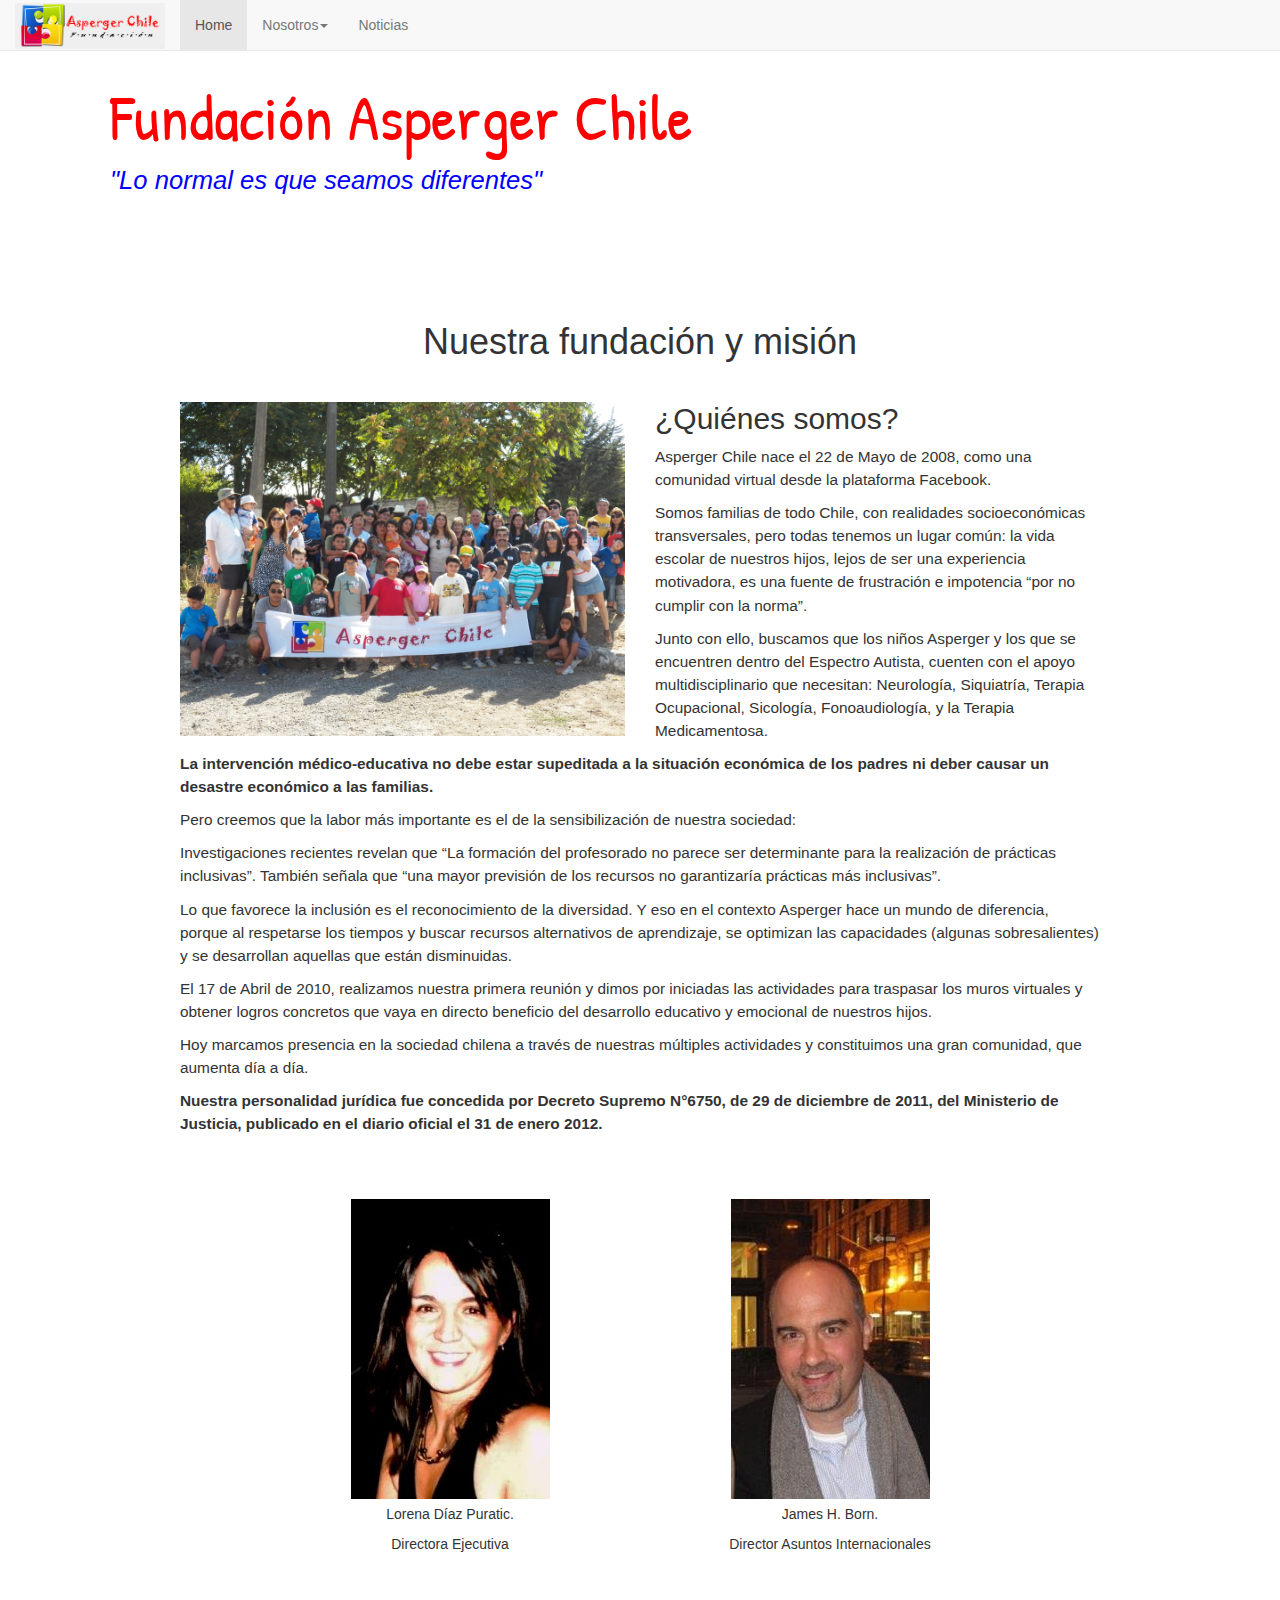
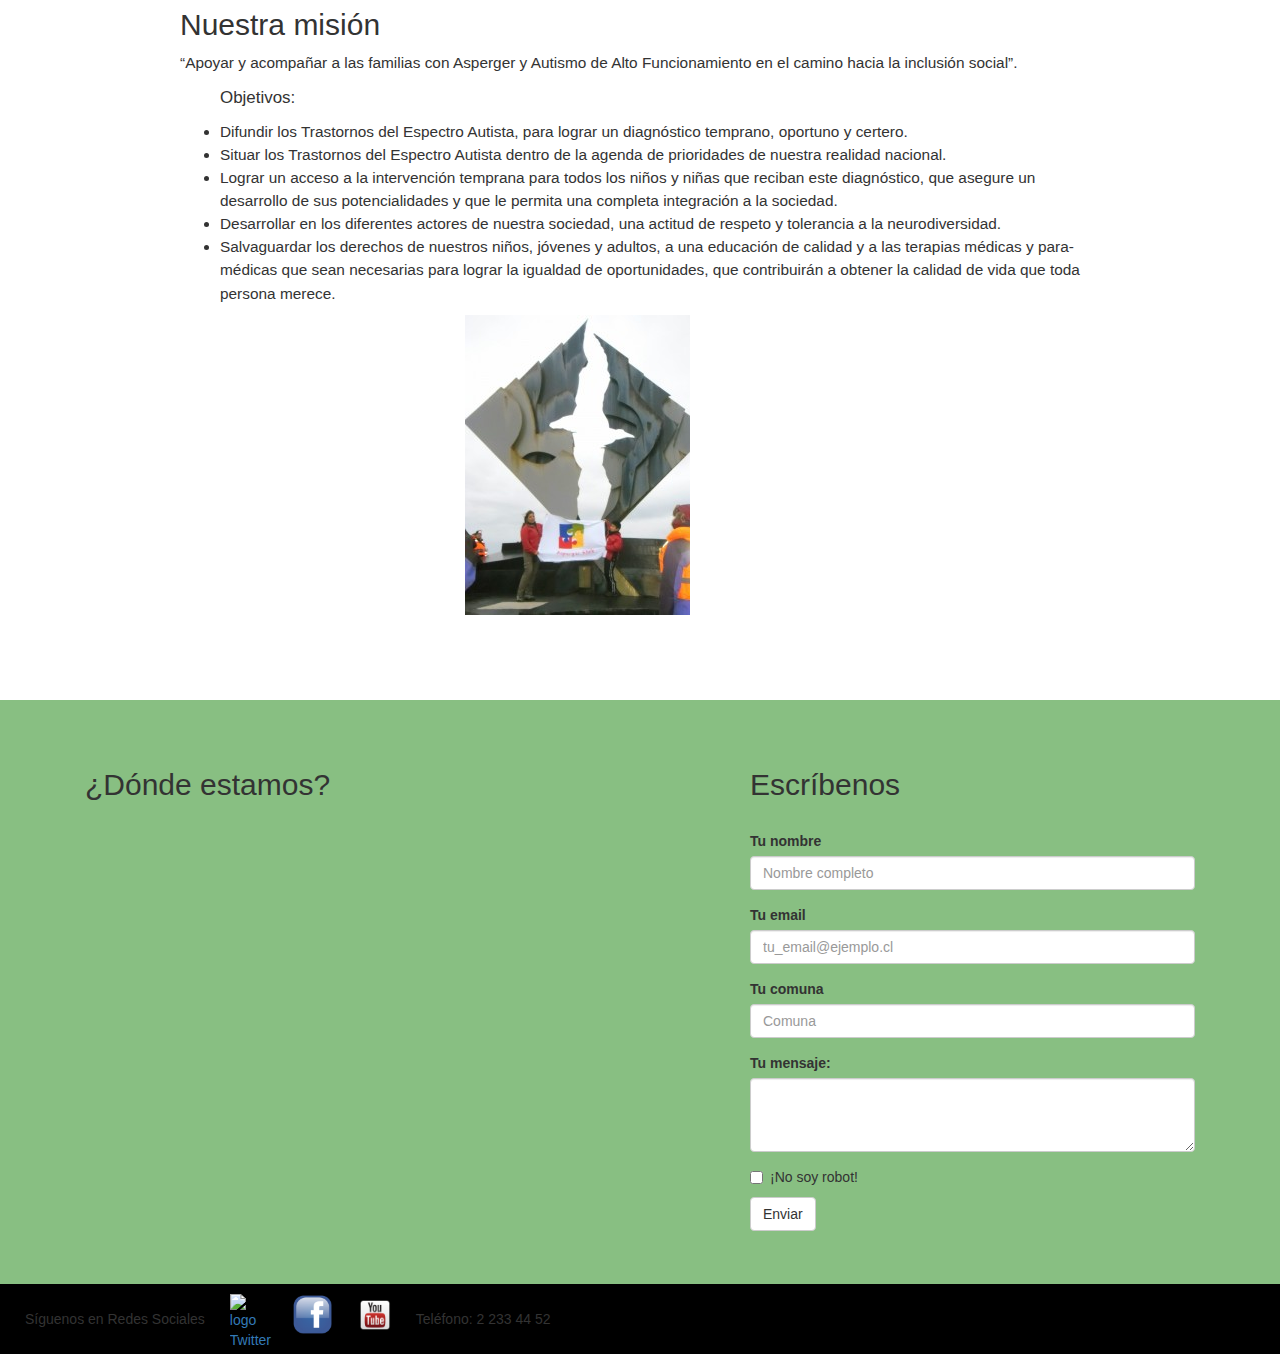
==== commit 625f31d0: "Arreglado footer" ====
--- a/nosotros.html
+++ b/nosotros.html
@@ -250,7 +250,9 @@
 
 <!-- Columna RRSS -->
 
-<div class="col-md-12 col-sm-12 col-xs-12" id="social">
+<div class="row">
+
+<div class="col-md-12" id="social">
 
   <p id="rrss">
 
@@ -262,8 +264,11 @@
   <a href="https://www.facebook.com/pages/Fundacion-Asperger-Chile/116320555087515"><img src="images/facebook-logo.png" class="img-responsive red" alt="logo facebook"></a>
   <a href="https://www.youtube.com/channel/UCv927I1W_spt4eVdrYUSlqw"><img src="images/youtube.png" class="img-responsive red" alt="logo Youtube"></a>
 
-  <p id="phone">Teléfono: 2 233 44 52</p>
-
+ 
+  <p id="phone" style="position: inline">Teléfono: 2 233 44 52</p>
+
+  </div>
+</div>
 
 </div> <!-- Fin Footer -->
 
--- a/style.css
+++ b/style.css
@@ -1,7 +1,7 @@
 .navbar-brand {
 
-	width: 12vw;
-	padding-top: 5px;  
+	max-width:10em;
+	padding-top: 3px;  
 	}
 
 .header {
@@ -13,7 +13,7 @@
 	max-width: 100%;
 	height: 18vw;
 	margin-top: 52px;
-	padding: 12px;
+	padding: 10px;
 }	
 
 .jumbotron {
@@ -83,16 +83,16 @@
 
 .red {
 
-	width: 3%;
+	max-width: 3em;
 	float: left;
 	margin-right: 20px; 
-	margin-top: 15px; 
+	margin-top: 10px; 
 }
 
 #rrss {
 
 	float: left;
-	margin: 10px 10px 0 10px;
+	margin: 10px 10px 20px 10px;
 	padding: 15px;
 	font-size: 1em;
 	}
@@ -100,9 +100,11 @@
 #phone {
 
 	margin-top: 10px;
+	margin-left: 10px; 
 	padding-top: 15px;
 	font-size: 1em;
-}	
+}
+
 
 .thumbnail {
 
@@ -195,7 +197,12 @@
 	max-width: 90%;
 	margin-top: 30px;
 	
-
+}
+
+.blog {
+
+	margin-bottom: 20px;
+	border-bottom: 1px solid grey;
 }
 
 .blogtxt {
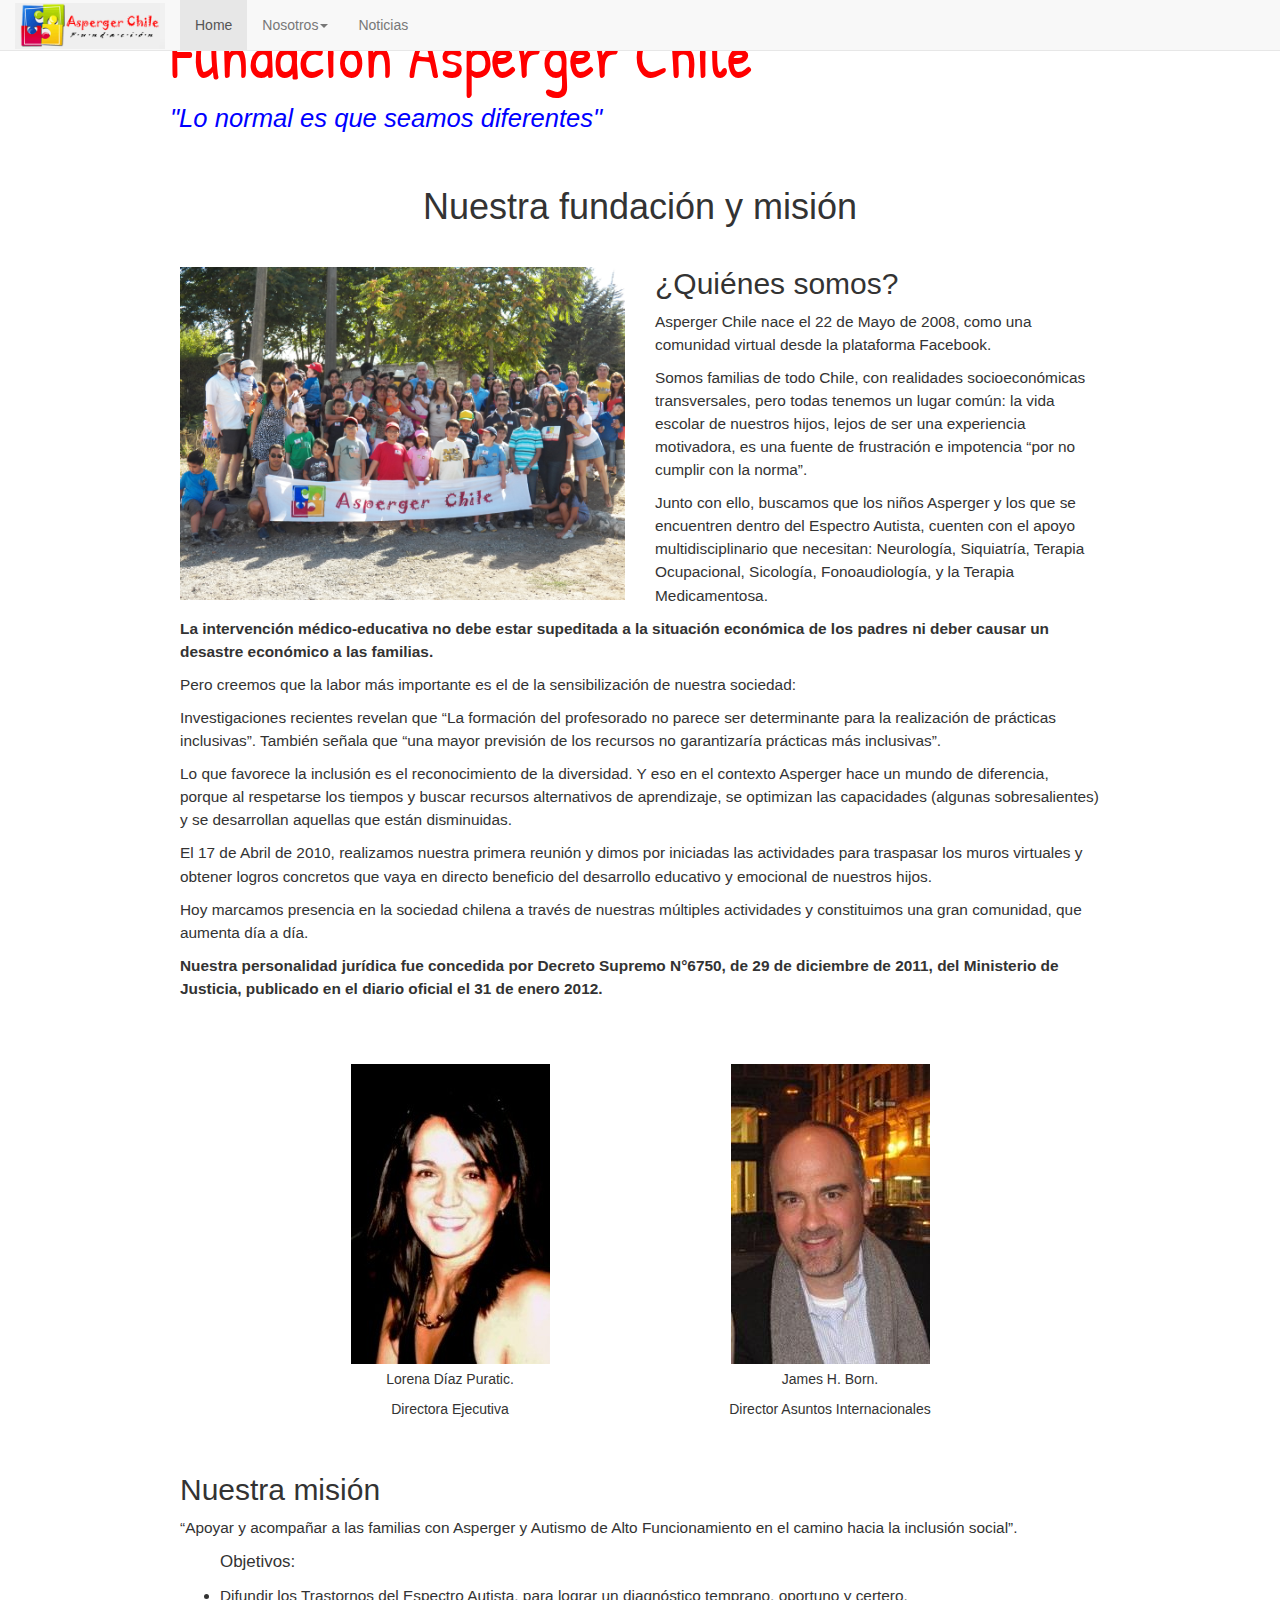
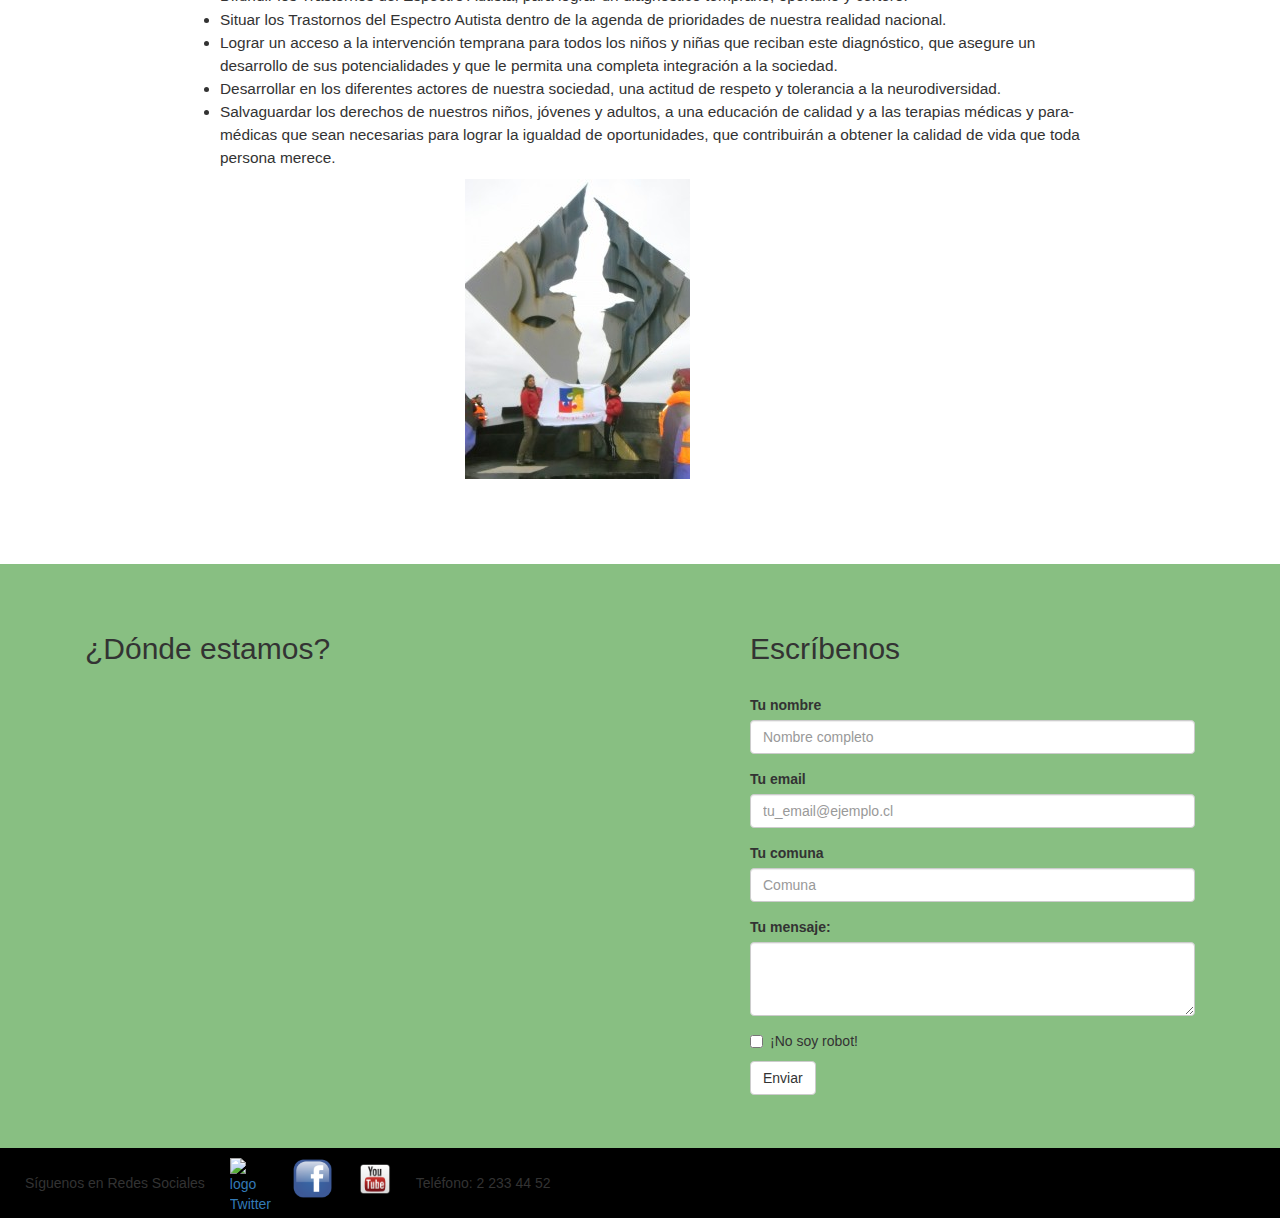
==== commit 087ae247: "Pasando header a las otras paginas" ====
--- a/nosotros.html
+++ b/nosotros.html
@@ -75,12 +75,13 @@
 </nav>
 
 <!-- Header -->
-
-  <div class="header">
+  
+  <header id="header">
+  <div class="container" id="header2">
     <h1 id="main"> Fundación Asperger Chile</h1>
     <p id="slogan">"Lo normal es que seamos diferentes"</p>
   </div>
-</div>
+  </header>
   
 
 <!-- Info fundación -->
